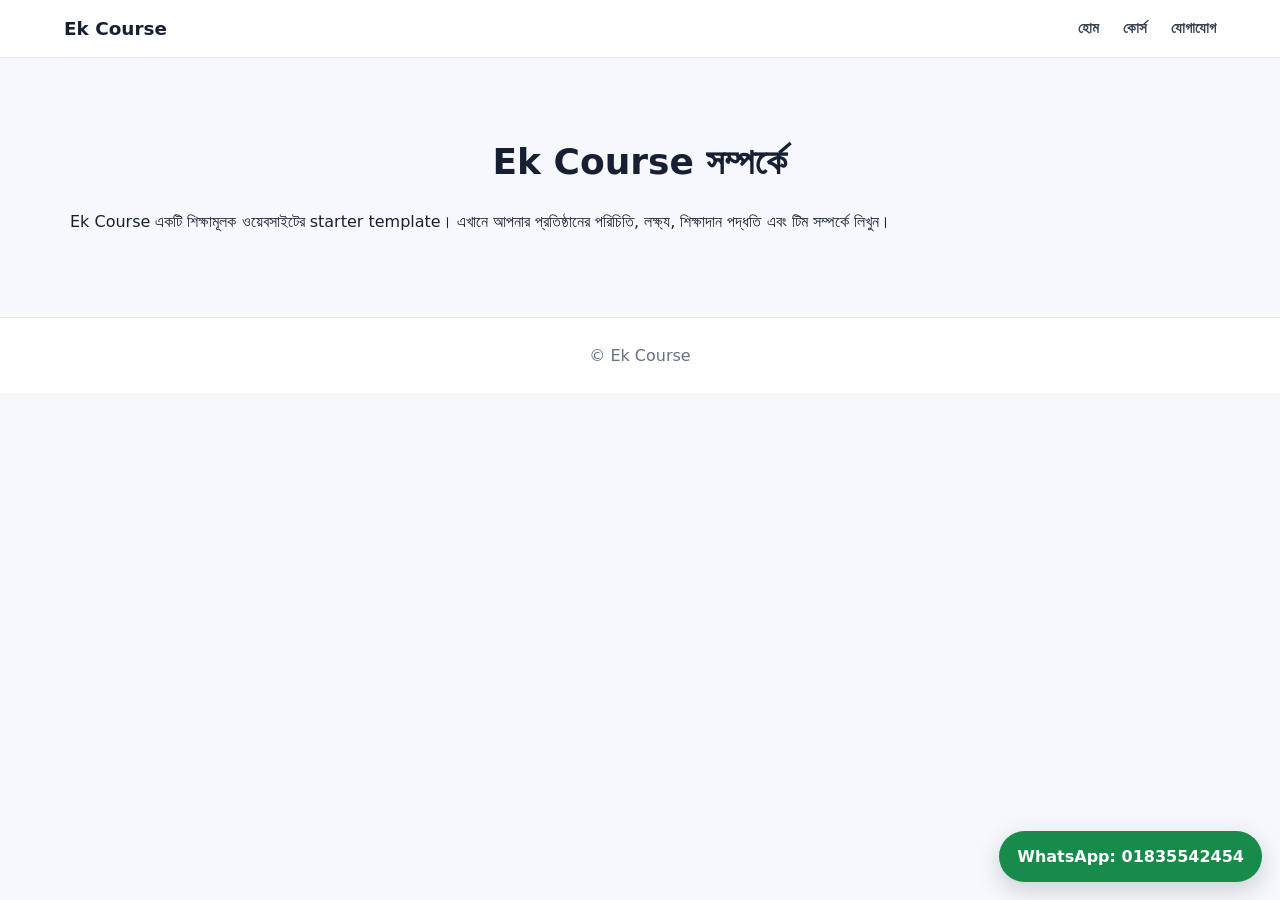
==== about/index.html @ bbfe0ce3 "Rename website branding to Ek Course" ====
<!doctype html><html lang="bn"><head><meta charset="utf-8"><meta name="viewport" content="width=device-width,initial-scale=1"><title>আমাদের সম্পর্কে | Ek Course</title><link rel="stylesheet" href="../assets/style.css"></head><body><header class="site-header"><a class="brand" href="../">Ek Course</a><nav><a href="../">হোম</a><a href="../courses/">কোর্স</a><a href="../contact/">যোগাযোগ</a></nav></header><main class="section"><h2>Ek Course সম্পর্কে</h2><article><p>Ek Course একটি শিক্ষামূলক ওয়েবসাইটের starter template। এখানে আপনার প্রতিষ্ঠানের পরিচিতি, লক্ষ্য, শিক্ষাদান পদ্ধতি এবং টিম সম্পর্কে লিখুন।</p></article></main><footer>© Ek Course</footer><a class="whatsapp-float" href="https://wa.me/8801835542454" target="_blank" rel="noopener noreferrer" aria-label="WhatsApp-এ যোগাযোগ করুন">WhatsApp: 01835542454</a></body></html>
---- assets/style.css ----
:root{--bg:#f7f8fc;--ink:#172033;--muted:#667085;--brand:#5945d6;--brand-dark:#4332b4;--line:#e7e9f1;--green:#168b4a;--shadow:0 12px 34px rgba(30,35,80,.07)}
*{box-sizing:border-box}html{scroll-behavior:smooth}body{margin:0;background:var(--bg);color:var(--ink);font-family:system-ui,-apple-system,"Noto Sans Bengali",sans-serif;line-height:1.7}
.site-header{position:sticky;top:0;z-index:50;display:flex;align-items:center;justify-content:space-between;gap:20px;padding:13px max(5vw,20px);background:rgba(255,255,255,.94);backdrop-filter:blur(12px);border-bottom:1px solid var(--line)}
.brand{display:flex;align-items:center;gap:10px;color:var(--ink);font-weight:850;font-size:1.15rem;text-decoration:none;white-space:nowrap}.brand img{object-fit:contain;border-radius:10px}
.site-header nav{display:flex;gap:clamp(12px,2vw,24px);flex-wrap:wrap}.site-header nav a{color:#384152;text-decoration:none;font-size:.93rem;font-weight:650}.site-header nav a:hover{color:var(--brand)}
.hero{position:relative;overflow:hidden;padding:clamp(68px,9vw,112px) 20px 78px;text-align:center;background:radial-gradient(ellipse at 50% 0%,#e7e2ff 0,rgba(231,226,255,.45) 38%,transparent 72%),linear-gradient(180deg,#fff 0%,#f7f8fc 100%)}
.hero:before,.hero:after{content:"";position:absolute;width:210px;height:210px;border-radius:50%;filter:blur(2px);pointer-events:none}.hero:before{background:#d8d0ff66;left:-115px;top:55px}.hero:after{background:#c8f2df55;right:-110px;bottom:0}
.eyebrow,.section-kicker{display:inline-block;color:var(--brand);font-size:.76rem;font-weight:850;letter-spacing:.13em}.hero h1{position:relative;font-size:clamp(2.35rem,6vw,4.5rem);line-height:1.2;margin:16px 0}.hero h1 span{color:var(--brand)}.hero>p{color:var(--muted);max-width:660px;margin:14px auto;font-size:1.04rem}
.actions{display:flex;justify-content:center;gap:12px;flex-wrap:wrap;margin-top:28px}.btn{display:inline-flex;align-items:center;justify-content:center;gap:8px;padding:11px 21px;border:1px solid var(--line);border-radius:12px;color:var(--ink);background:#fff;text-decoration:none;font-weight:750;transition:.2s}.btn:hover{transform:translateY(-2px);box-shadow:var(--shadow)}.btn.primary{background:var(--brand);color:#fff;border-color:var(--brand)}.btn.primary:hover{background:var(--brand-dark)}
.hero-note{display:flex;justify-content:center;gap:22px;flex-wrap:wrap;margin-top:28px;color:#536071;font-size:.88rem;font-weight:650}.hero-note span: first-letter{color:var(--green)}
.section{max-width:1180px;margin:0 auto;padding:65px 20px}.section h2{text-align:center;font-size:clamp(1.55rem,3vw,2.25rem);margin:8px 0}.home-courses{text-align:center}.section-lead{color:var(--muted);margin:0 auto 28px}.cards{display:grid;grid-template-columns:repeat(3,minmax(0,1fr));gap:18px;margin-top:30px;text-align:left}.cards article{background:#fff;padding:25px;border:1px solid var(--line);border-radius:18px;box-shadow:var(--shadow);transition:transform .2s,box-shadow .2s}.cards article:hover{transform:translateY(-4px);box-shadow:0 18px 42px rgba(30,35,80,.11)}.cards article h3{margin:12px 0 6px}.cards article p{color:var(--muted)}.cards article a{color:var(--brand);font-weight:750;text-decoration:none}.feature-icon{width:48px;height:48px;display:grid;place-items:center;background:#f0edff;border-radius:14px;font-size:1.4rem}
footer{text-align:center;padding:24px;color:var(--muted);border-top:1px solid var(--line);background:#fff}
.whatsapp-float{position:fixed;right:18px;bottom:18px;z-index:1000;display:inline-flex;align-items:center;gap:8px;padding:12px 18px;border-radius:999px;background:var(--green);color:#fff!important;font-weight:800;text-decoration:none;box-shadow:0 8px 24px #17203330}.whatsapp-float:hover{filter:brightness(.94)}
@media(max-width:720px){.site-header{align-items:flex-start;flex-direction:column;padding:12px 18px}.site-header nav{gap:9px 17px}.hero{padding:62px 18px}.cards{grid-template-columns:1fr}.section{padding:48px 18px}.hero-note{gap:10px 17px}}
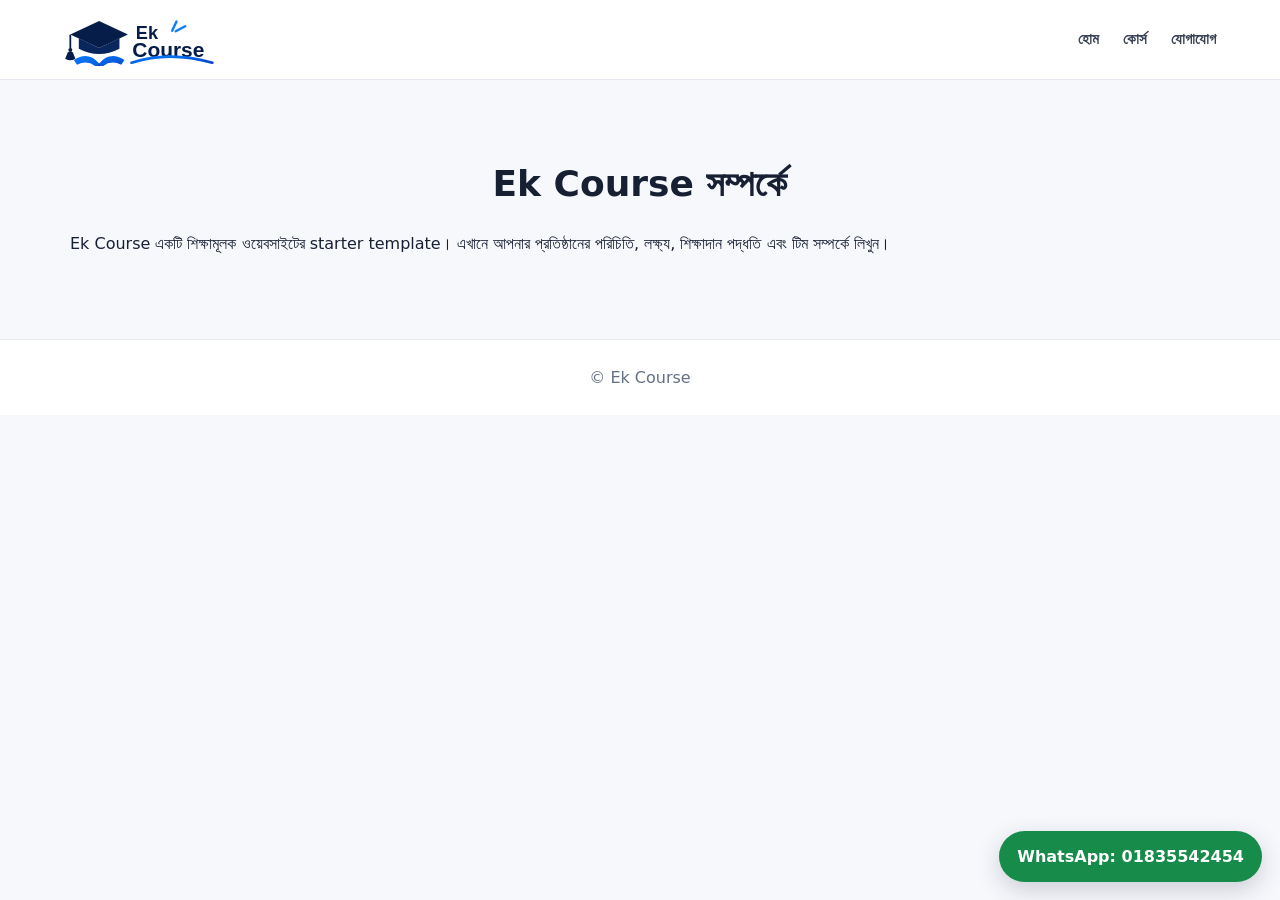
==== commit af573022: "Apply clean logo consistently across site pages" ====
--- a/about/index.html
+++ b/about/index.html
@@ -1 +1 @@
-<!doctype html><html lang="bn"><head><meta charset="utf-8"><meta name="viewport" content="width=device-width,initial-scale=1"><title>আমাদের সম্পর্কে | Ek Course</title><link rel="stylesheet" href="../assets/style.css"></head><body><header class="site-header"><a class="brand" href="../">Ek Course</a><nav><a href="../">হোম</a><a href="../courses/">কোর্স</a><a href="../contact/">যোগাযোগ</a></nav></header><main class="section"><h2>Ek Course সম্পর্কে</h2><article><p>Ek Course একটি শিক্ষামূলক ওয়েবসাইটের starter template। এখানে আপনার প্রতিষ্ঠানের পরিচিতি, লক্ষ্য, শিক্ষাদান পদ্ধতি এবং টিম সম্পর্কে লিখুন।</p></article></main><footer>© Ek Course</footer><a class="whatsapp-float" href="https://wa.me/8801835542454" target="_blank" rel="noopener noreferrer" aria-label="WhatsApp-এ যোগাযোগ করুন">WhatsApp: 01835542454</a></body></html>+<!doctype html><html lang="bn"><head><meta charset="utf-8"><meta name="viewport" content="width=device-width,initial-scale=1"><title>আমাদের সম্পর্কে | Ek Course</title><link rel="stylesheet" href="../assets/style.css"><link rel="icon" type="image/svg+xml" href="../icon.svg"></head><body><header class="site-header"><a class="brand" href="../"><img src="../logo.svg" alt="Ek Course" width="150" height="54"></a><nav><a href="../">হোম</a><a href="../courses/">কোর্স</a><a href="../contact/">যোগাযোগ</a></nav></header><main class="section"><h2>Ek Course সম্পর্কে</h2><article><p>Ek Course একটি শিক্ষামূলক ওয়েবসাইটের starter template। এখানে আপনার প্রতিষ্ঠানের পরিচিতি, লক্ষ্য, শিক্ষাদান পদ্ধতি এবং টিম সম্পর্কে লিখুন।</p></article></main><footer>© Ek Course</footer><a class="whatsapp-float" href="https://wa.me/8801835542454" target="_blank" rel="noopener noreferrer" aria-label="WhatsApp-এ যোগাযোগ করুন">WhatsApp: 01835542454</a></body></html>
--- a/assets/style.css
+++ b/assets/style.css
@@ -1,7 +1,7 @@
 :root{--bg:#f7f8fc;--ink:#172033;--muted:#667085;--brand:#5945d6;--brand-dark:#4332b4;--line:#e7e9f1;--green:#168b4a;--shadow:0 12px 34px rgba(30,35,80,.07)}
 *{box-sizing:border-box}html{scroll-behavior:smooth}body{margin:0;background:var(--bg);color:var(--ink);font-family:system-ui,-apple-system,"Noto Sans Bengali",sans-serif;line-height:1.7}
 .site-header{position:sticky;top:0;z-index:50;display:flex;align-items:center;justify-content:space-between;gap:20px;padding:13px max(5vw,20px);background:rgba(255,255,255,.94);backdrop-filter:blur(12px);border-bottom:1px solid var(--line)}
-.brand{display:flex;align-items:center;gap:10px;color:var(--ink);font-weight:850;font-size:1.15rem;text-decoration:none;white-space:nowrap}.brand img{object-fit:contain;border-radius:10px}
+.brand{display:flex;align-items:center;gap:10px;color:var(--ink);font-weight:850;font-size:1.15rem;text-decoration:none;white-space:nowrap}.brand img{width:150px;height:auto;max-height:62px;object-fit:contain;display:block;border-radius:0}
 .site-header nav{display:flex;gap:clamp(12px,2vw,24px);flex-wrap:wrap}.site-header nav a{color:#384152;text-decoration:none;font-size:.93rem;font-weight:650}.site-header nav a:hover{color:var(--brand)}
 .hero{position:relative;overflow:hidden;padding:clamp(68px,9vw,112px) 20px 78px;text-align:center;background:radial-gradient(ellipse at 50% 0%,#e7e2ff 0,rgba(231,226,255,.45) 38%,transparent 72%),linear-gradient(180deg,#fff 0%,#f7f8fc 100%)}
 .hero:before,.hero:after{content:"";position:absolute;width:210px;height:210px;border-radius:50%;filter:blur(2px);pointer-events:none}.hero:before{background:#d8d0ff66;left:-115px;top:55px}.hero:after{background:#c8f2df55;right:-110px;bottom:0}
@@ -12,3 +12,23 @@
 footer{text-align:center;padding:24px;color:var(--muted);border-top:1px solid var(--line);background:#fff}
 .whatsapp-float{position:fixed;right:18px;bottom:18px;z-index:1000;display:inline-flex;align-items:center;gap:8px;padding:12px 18px;border-radius:999px;background:var(--green);color:#fff!important;font-weight:800;text-decoration:none;box-shadow:0 8px 24px #17203330}.whatsapp-float:hover{filter:brightness(.94)}
 @media(max-width:720px){.site-header{align-items:flex-start;flex-direction:column;padding:12px 18px}.site-header nav{gap:9px 17px}.hero{padding:62px 18px}.cards{grid-template-columns:1fr}.section{padding:48px 18px}.hero-note{gap:10px 17px}}
+
+/* Homepage featured course advertisement */
+.home-featured{max-width:1240px;padding-top:54px;padding-bottom:54px}
+.featured-ad{display:grid;grid-template-columns:minmax(0,1.05fr) minmax(0,1fr);overflow:hidden;background:#fff;border:1px solid #e6e3f3;border-radius:26px;box-shadow:0 18px 48px rgba(31,35,80,.1);animation:homeReveal .65s both}
+.featured-ad>img{width:100%;height:100%;min-height:350px;object-fit:cover;background:#eee}
+.featured-ad-content{padding:clamp(22px,4vw,42px);display:flex;flex-direction:column;justify-content:center;min-width:0}
+.featured-tags{display:flex;gap:8px;flex-wrap:wrap;margin-bottom:15px}
+.featured-tags span{padding:5px 11px;border-radius:30px;background:#f1efff;color:#4e3db2;font-size:.78rem;font-weight:800}
+.featured-tags span:first-child{background:#fff0d4;color:#985400}
+.featured-ad-content h2{text-align:left;font-size:clamp(1.45rem,3vw,2.25rem);line-height:1.3;margin:10px 0 14px}
+.featured-ad-content>p{color:var(--muted);margin:7px 0;line-height:1.8}
+.featured-course-detail{display:grid;grid-template-columns:1fr 1fr;gap:9px;margin:16px 0;color:#384152;font-size:.9rem}
+.featured-course-detail span{padding:9px 11px;background:#f7f7fc;border:1px solid #ececf4;border-radius:10px}
+.featured-bottom{display:flex;align-items:center;justify-content:space-between;gap:15px;flex-wrap:wrap;margin-top:13px;padding-top:17px;border-top:1px solid var(--line)}
+.featured-price{display:flex;flex-direction:column}.featured-price small{color:var(--muted);font-weight:650}.featured-price strong{font-size:2rem;line-height:1.2;color:var(--brand);font-weight:900}
+.featured-bottom .btn{min-height:48px}
+@keyframes homeReveal{from{opacity:0;transform:translateY(18px)}to{opacity:1;transform:translateY(0)}}
+@media(max-width:760px){.site-header{flex-direction:row;align-items:center;padding:10px 15px}.site-header nav{gap:12px}.site-header nav a{font-size:.86rem}.home-featured{padding:35px 14px}.featured-ad{grid-template-columns:1fr;border-radius:19px}.featured-ad>img{min-height:0;aspect-ratio:16/9}.featured-ad-content{padding:20px}.featured-course-detail{grid-template-columns:1fr 1fr}.featured-bottom{align-items:stretch}.featured-bottom .btn{width:100%}.featured-price strong{font-size:1.8rem}.hero{padding:54px 16px}.hero h1{font-size:clamp(2rem,9vw,3rem)}.actions .btn{width:100%;max-width:340px}}
+@media(max-width:420px){.site-header{gap:8px}.brand{font-size:1rem}.brand img{width:150px;height:auto;max-height:62px;object-fit:contain;display:block;border-radius:0}.site-header nav{gap:8px}.site-header nav a{font-size:.8rem}.featured-course-detail{grid-template-columns:1fr}.featured-tags span{font-size:.72rem}.featured-ad-content{padding:16px}}
+@media(prefers-reduced-motion:reduce){.featured-ad{animation:none}}
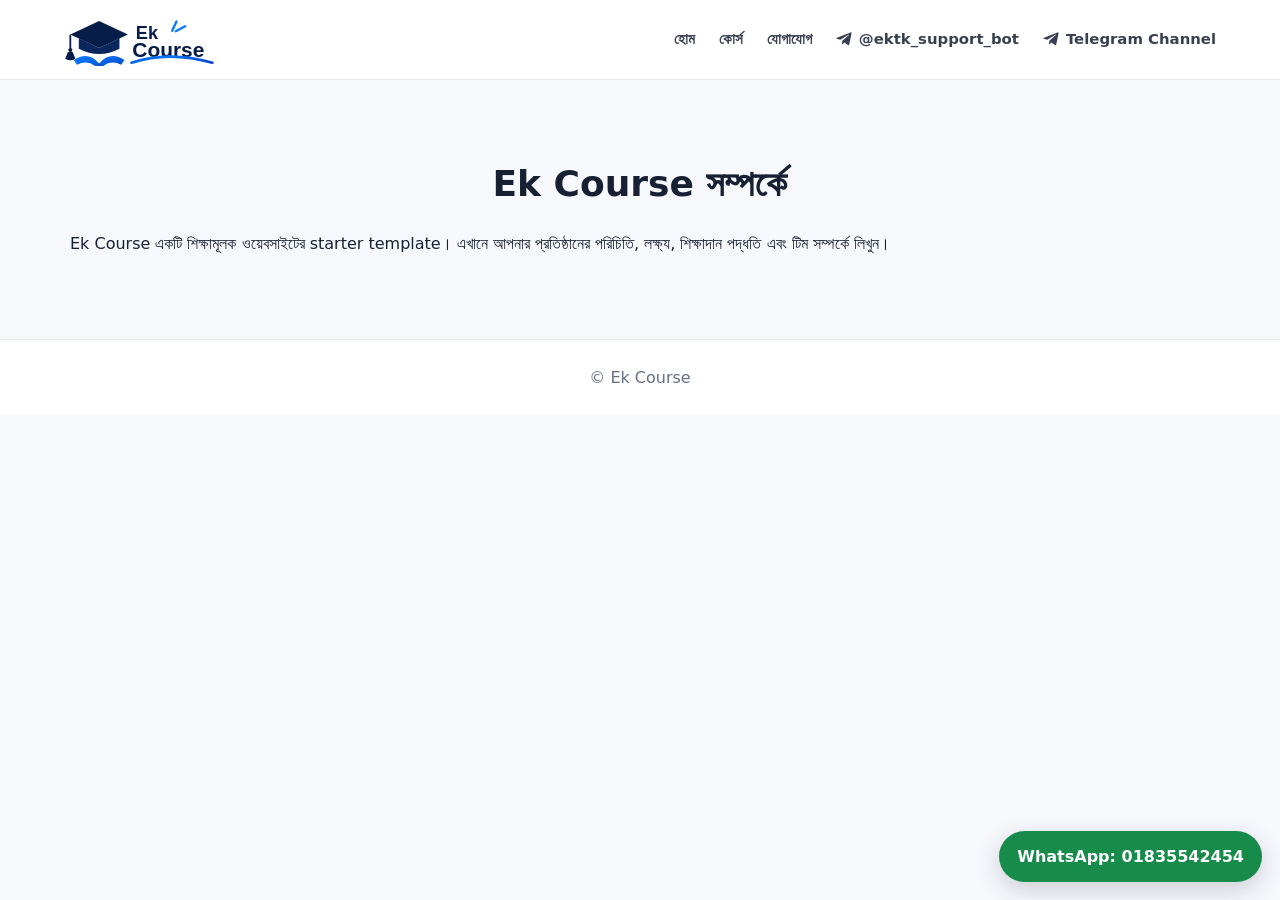
==== commit 7ed6422a: "Pin HSC science combo first and add Telegram support links" ====
--- a/about/index.html
+++ b/about/index.html
@@ -1 +1 @@
-<!doctype html><html lang="bn"><head><meta charset="utf-8"><meta name="viewport" content="width=device-width,initial-scale=1"><title>আমাদের সম্পর্কে | Ek Course</title><link rel="stylesheet" href="../assets/style.css"><link rel="icon" type="image/svg+xml" href="../icon.svg"></head><body><header class="site-header"><a class="brand" href="../"><img src="../logo.svg" alt="Ek Course" width="150" height="54"></a><nav><a href="../">হোম</a><a href="../courses/">কোর্স</a><a href="../contact/">যোগাযোগ</a></nav></header><main class="section"><h2>Ek Course সম্পর্কে</h2><article><p>Ek Course একটি শিক্ষামূলক ওয়েবসাইটের starter template। এখানে আপনার প্রতিষ্ঠানের পরিচিতি, লক্ষ্য, শিক্ষাদান পদ্ধতি এবং টিম সম্পর্কে লিখুন।</p></article></main><footer>© Ek Course</footer><a class="whatsapp-float" href="https://wa.me/8801835542454" target="_blank" rel="noopener noreferrer" aria-label="WhatsApp-এ যোগাযোগ করুন">WhatsApp: 01835542454</a></body></html>+<!doctype html><html lang="bn"><head><meta charset="utf-8"><meta name="viewport" content="width=device-width,initial-scale=1"><title>আমাদের সম্পর্কে | Ek Course</title><link rel="stylesheet" href="../assets/style.css"><link rel="icon" type="image/svg+xml" href="../icon.svg"></head><body><header class="site-header"><a class="brand" href="../"><img src="../logo.svg" alt="Ek Course" width="150" height="54"></a><nav><a href="../">হোম</a><a href="../courses/">কোর্স</a><a href="../contact/">যোগাযোগ</a><a href="https://t.me/ektk_support_bot" target="_blank" rel="noopener noreferrer" style="display:inline-flex;align-items:center;gap:6px"><svg xmlns="http://www.w3.org/2000/svg" width="17" height="17" viewBox="0 0 24 24" fill="currentColor" aria-hidden="true"><path d="M21.8 4.2 18.7 19c-.2 1.1-.9 1.4-1.8.9l-5-3.7-2.4 2.3c-.3.3-.5.5-1 .5l.4-5.1 9.3-8.4c.4-.4-.1-.6-.6-.2L6.1 12.5 1.2 11c-1.1-.3-1.1-1 .2-1.5L20.5 2c.9-.3 1.7.2 1.3 2.2Z"/></svg>@ektk_support_bot</a><a href="https://t.me/EkPathshala" target="_blank" rel="noopener noreferrer" style="display:inline-flex;align-items:center;gap:6px"><svg xmlns="http://www.w3.org/2000/svg" width="17" height="17" viewBox="0 0 24 24" fill="currentColor" aria-hidden="true"><path d="M21.8 4.2 18.7 19c-.2 1.1-.9 1.4-1.8.9l-5-3.7-2.4 2.3c-.3.3-.5.5-1 .5l.4-5.1 9.3-8.4c.4-.4-.1-.6-.6-.2L6.1 12.5 1.2 11c-1.1-.3-1.1-1 .2-1.5L20.5 2c.9-.3 1.7.2 1.3 2.2Z"/></svg>Telegram Channel</a></nav></header><main class="section"><h2>Ek Course সম্পর্কে</h2><article><p>Ek Course একটি শিক্ষামূলক ওয়েবসাইটের starter template। এখানে আপনার প্রতিষ্ঠানের পরিচিতি, লক্ষ্য, শিক্ষাদান পদ্ধতি এবং টিম সম্পর্কে লিখুন।</p></article></main><footer>© Ek Course</footer><a class="whatsapp-float" href="https://wa.me/8801835542454" target="_blank" rel="noopener noreferrer" aria-label="WhatsApp-এ যোগাযোগ করুন">WhatsApp: 01835542454</a></body></html>
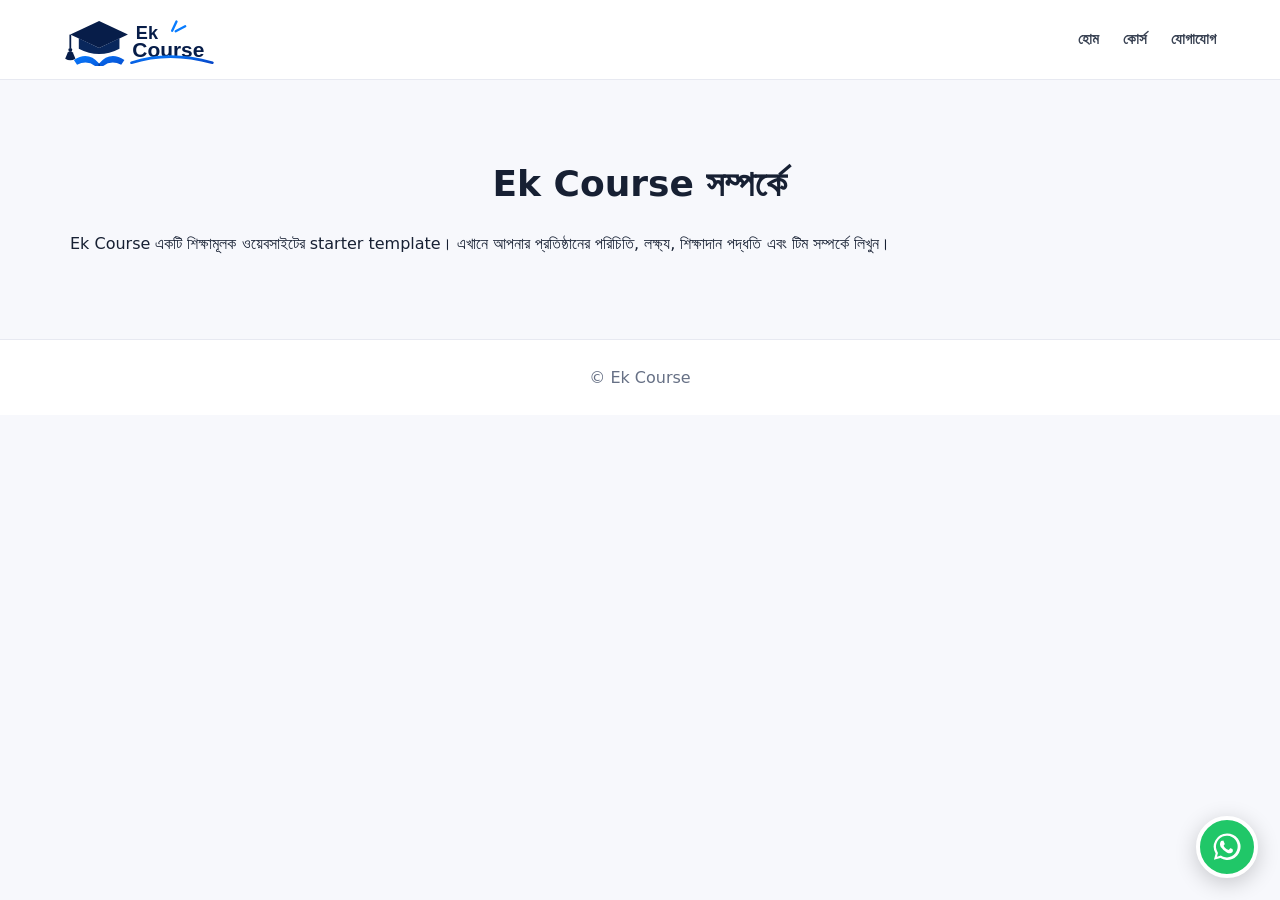
==== commit 67c2b9f5: "Replace Telegram links with floating WhatsApp support widget" ====
--- a/about/index.html
+++ b/about/index.html
@@ -1 +1 @@
-<!doctype html><html lang="bn"><head><meta charset="utf-8"><meta name="viewport" content="width=device-width,initial-scale=1"><title>আমাদের সম্পর্কে | Ek Course</title><link rel="stylesheet" href="../assets/style.css"><link rel="icon" type="image/svg+xml" href="../icon.svg"></head><body><header class="site-header"><a class="brand" href="../"><img src="../logo.svg" alt="Ek Course" width="150" height="54"></a><nav><a href="../">হোম</a><a href="../courses/">কোর্স</a><a href="../contact/">যোগাযোগ</a><a href="https://t.me/ektk_support_bot" target="_blank" rel="noopener noreferrer" style="display:inline-flex;align-items:center;gap:6px"><svg xmlns="http://www.w3.org/2000/svg" width="17" height="17" viewBox="0 0 24 24" fill="currentColor" aria-hidden="true"><path d="M21.8 4.2 18.7 19c-.2 1.1-.9 1.4-1.8.9l-5-3.7-2.4 2.3c-.3.3-.5.5-1 .5l.4-5.1 9.3-8.4c.4-.4-.1-.6-.6-.2L6.1 12.5 1.2 11c-1.1-.3-1.1-1 .2-1.5L20.5 2c.9-.3 1.7.2 1.3 2.2Z"/></svg>@ektk_support_bot</a><a href="https://t.me/EkPathshala" target="_blank" rel="noopener noreferrer" style="display:inline-flex;align-items:center;gap:6px"><svg xmlns="http://www.w3.org/2000/svg" width="17" height="17" viewBox="0 0 24 24" fill="currentColor" aria-hidden="true"><path d="M21.8 4.2 18.7 19c-.2 1.1-.9 1.4-1.8.9l-5-3.7-2.4 2.3c-.3.3-.5.5-1 .5l.4-5.1 9.3-8.4c.4-.4-.1-.6-.6-.2L6.1 12.5 1.2 11c-1.1-.3-1.1-1 .2-1.5L20.5 2c.9-.3 1.7.2 1.3 2.2Z"/></svg>Telegram Channel</a></nav></header><main class="section"><h2>Ek Course সম্পর্কে</h2><article><p>Ek Course একটি শিক্ষামূলক ওয়েবসাইটের starter template। এখানে আপনার প্রতিষ্ঠানের পরিচিতি, লক্ষ্য, শিক্ষাদান পদ্ধতি এবং টিম সম্পর্কে লিখুন।</p></article></main><footer>© Ek Course</footer><a class="whatsapp-float" href="https://wa.me/8801835542454" target="_blank" rel="noopener noreferrer" aria-label="WhatsApp-এ যোগাযোগ করুন">WhatsApp: 01835542454</a></body></html>+<!doctype html><html lang="bn"><head><meta charset="utf-8"><meta name="viewport" content="width=device-width,initial-scale=1"><title>আমাদের সম্পর্কে | Ek Course</title><link rel="stylesheet" href="../assets/style.css"><link rel="icon" type="image/svg+xml" href="../icon.svg"></head><body><header class="site-header"><a class="brand" href="../"><img src="../logo.svg" alt="Ek Course" width="150" height="54"></a><nav><a href="../">হোম</a><a href="../courses/">কোর্স</a><a href="../contact/">যোগাযোগ</a></nav></header><main class="section"><h2>Ek Course সম্পর্কে</h2><article><p>Ek Course একটি শিক্ষামূলক ওয়েবসাইটের starter template। এখানে আপনার প্রতিষ্ঠানের পরিচিতি, লক্ষ্য, শিক্ষাদান পদ্ধতি এবং টিম সম্পর্কে লিখুন।</p></article></main><footer>© Ek Course</footer><div class="support-widget" id="supportWidget"><div class="support-popover" id="supportPopover"><strong>সাহায্য লাগবে?</strong><span>কোর্স বা অর্ডার সম্পর্কে জানতে WhatsApp-এ মেসেজ করুন।</span><a href="https://wa.me/8801835542454" target="_blank" rel="noopener noreferrer" class="support-chat">WhatsApp-এ কথা বলুন</a></div><button class="support-toggle" type="button" aria-label="WhatsApp সাপোর্ট খুলুন" aria-expanded="false" onclick="const p=document.getElementById('supportPopover');const open=p.classList.toggle('is-open');this.setAttribute('aria-expanded',String(open))"><svg viewBox="0 0 32 32" aria-hidden="true"><path d="M16 3.2A12.5 12.5 0 0 0 5.3 22.1L3.7 28l6.1-1.6A12.5 12.5 0 1 0 16 3.2Zm0 22.6c-1.9 0-3.8-.5-5.4-1.5l-.4-.2-3.6 1 .9-3.5-.2-.4A10.2 10.2 0 1 1 16 25.8Zm5.6-7.6c-.3-.2-1.8-.9-2.1-1s-.5-.2-.7.2-.8 1-1 1.2-.4.2-.7.1a8.3 8.3 0 0 1-2.5-1.5 9.4 9.4 0 0 1-1.7-2.1c-.2-.3 0-.5.1-.6l.5-.6.3-.5c.1-.2 0-.4 0-.6s-.7-1.7-1-2.3c-.2-.6-.5-.5-.7-.5h-.6c-.2 0-.6.1-.9.4s-1.2 1.2-1.2 2.9 1.2 3.3 1.4 3.5a13 13 0 0 0 5 4.4c.7.3 1.2.5 1.6.6.7.2 1.3.2 1.8.1.6-.1 1.8-.7 2.1-1.4.3-.7.3-1.3.2-1.4s-.2-.2-.5-.4Z"/></svg></button></div></body></html>
--- a/assets/style.css
+++ b/assets/style.css
@@ -32,3 +32,16 @@
 @media(max-width:760px){.site-header{flex-direction:row;align-items:center;padding:10px 15px}.site-header nav{gap:12px}.site-header nav a{font-size:.86rem}.home-featured{padding:35px 14px}.featured-ad{grid-template-columns:1fr;border-radius:19px}.featured-ad>img{min-height:0;aspect-ratio:16/9}.featured-ad-content{padding:20px}.featured-course-detail{grid-template-columns:1fr 1fr}.featured-bottom{align-items:stretch}.featured-bottom .btn{width:100%}.featured-price strong{font-size:1.8rem}.hero{padding:54px 16px}.hero h1{font-size:clamp(2rem,9vw,3rem)}.actions .btn{width:100%;max-width:340px}}
 @media(max-width:420px){.site-header{gap:8px}.brand{font-size:1rem}.brand img{width:150px;height:auto;max-height:62px;object-fit:contain;display:block;border-radius:0}.site-header nav{gap:8px}.site-header nav a{font-size:.8rem}.featured-course-detail{grid-template-columns:1fr}.featured-tags span{font-size:.72rem}.featured-ad-content{padding:16px}}
 @media(prefers-reduced-motion:reduce){.featured-ad{animation:none}}
+
+/* Floating WhatsApp support */
+.support-widget{position:fixed;right:22px;bottom:22px;z-index:9999;font-family:inherit}
+.support-toggle{width:62px;height:62px;border:4px solid #fff;border-radius:50%;background:#20c768;box-shadow:0 5px 22px #0003;display:grid;place-items:center;cursor:pointer;transition:transform .2s,box-shadow .2s}
+.support-toggle:hover{transform:scale(1.07);box-shadow:0 8px 28px #20c76866}
+.support-toggle svg{width:34px;height:34px;fill:#fff}
+.support-popover{position:absolute;right:0;bottom:76px;width:min(300px,calc(100vw - 36px));padding:18px;border:1px solid #e9eaf0;border-radius:18px;background:#fff;box-shadow:0 10px 35px #14213d24;display:flex;flex-direction:column;gap:9px;opacity:0;visibility:hidden;transform:translateY(9px);transition:opacity .2s,transform .2s,visibility .2s}
+.support-popover.is-open{opacity:1;visibility:visible;transform:translateY(0)}
+.support-popover strong{font-size:1rem;color:#14213d}
+.support-popover span{font-size:.86rem;line-height:1.55;color:#657084}
+.support-chat{display:flex;align-items:center;justify-content:center;padding:11px 14px;border-radius:11px;background:#20c768;color:#fff;text-decoration:none;font-weight:800}
+.support-chat:hover{background:#16ad57;color:#fff}
+@media(max-width:600px){.support-widget{right:15px;bottom:16px}.support-toggle{width:56px;height:56px}.support-toggle svg{width:30px;height:30px}}
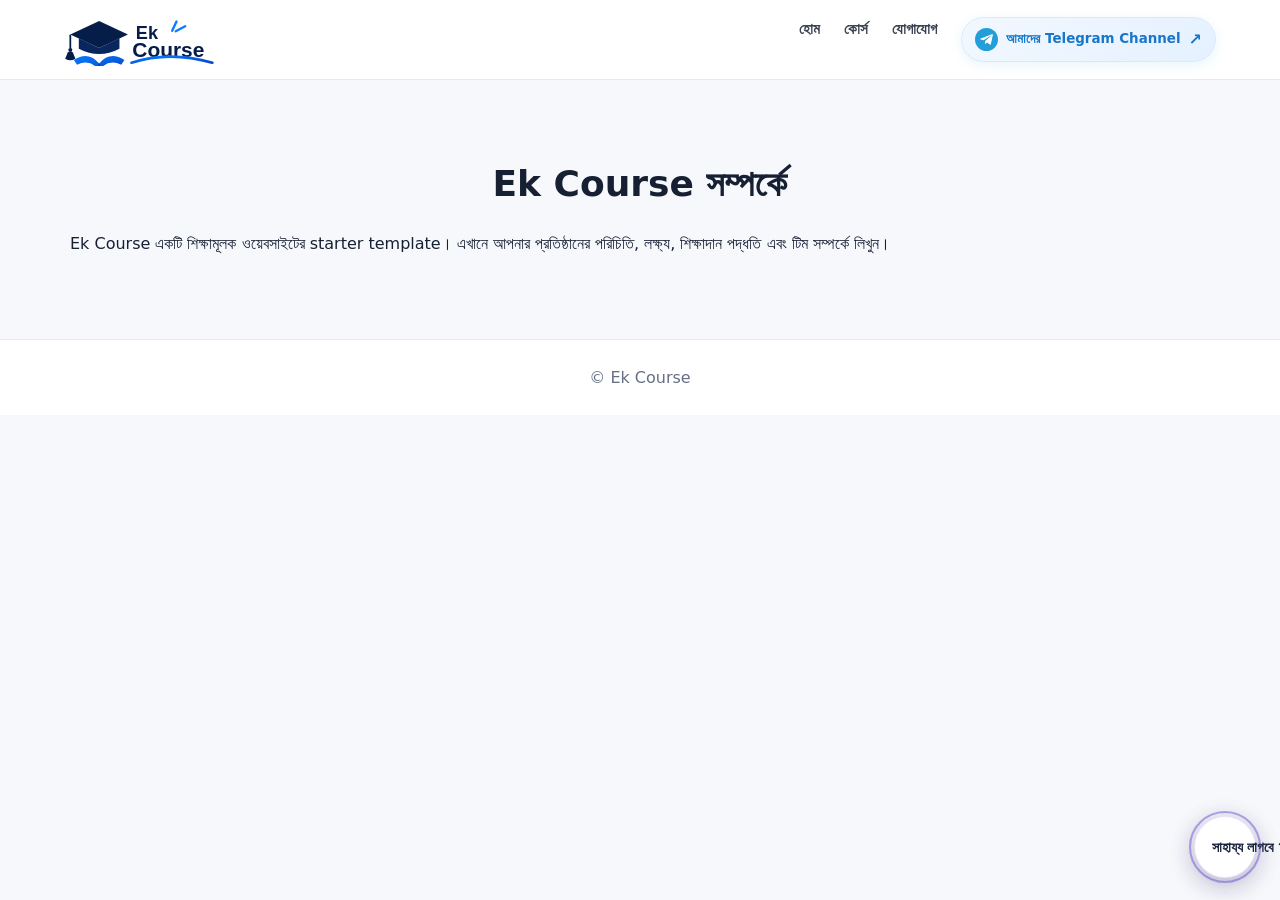
==== commit b4c57f8d: "Add animated WhatsApp and Telegram support menu" ====
--- a/about/index.html
+++ b/about/index.html
@@ -1 +1,17 @@
-<!doctype html><html lang="bn"><head><meta charset="utf-8"><meta name="viewport" content="width=device-width,initial-scale=1"><title>আমাদের সম্পর্কে | Ek Course</title><link rel="stylesheet" href="../assets/style.css"><link rel="icon" type="image/svg+xml" href="../icon.svg"></head><body><header class="site-header"><a class="brand" href="../"><img src="../logo.svg" alt="Ek Course" width="150" height="54"></a><nav><a href="../">হোম</a><a href="../courses/">কোর্স</a><a href="../contact/">যোগাযোগ</a></nav></header><main class="section"><h2>Ek Course সম্পর্কে</h2><article><p>Ek Course একটি শিক্ষামূলক ওয়েবসাইটের starter template। এখানে আপনার প্রতিষ্ঠানের পরিচিতি, লক্ষ্য, শিক্ষাদান পদ্ধতি এবং টিম সম্পর্কে লিখুন।</p></article></main><footer>© Ek Course</footer><div class="support-widget" id="supportWidget"><div class="support-popover" id="supportPopover"><strong>সাহায্য লাগবে?</strong><span>কোর্স বা অর্ডার সম্পর্কে জানতে WhatsApp-এ মেসেজ করুন।</span><a href="https://wa.me/8801835542454" target="_blank" rel="noopener noreferrer" class="support-chat">WhatsApp-এ কথা বলুন</a></div><button class="support-toggle" type="button" aria-label="WhatsApp সাপোর্ট খুলুন" aria-expanded="false" onclick="const p=document.getElementById('supportPopover');const open=p.classList.toggle('is-open');this.setAttribute('aria-expanded',String(open))"><svg viewBox="0 0 32 32" aria-hidden="true"><path d="M16 3.2A12.5 12.5 0 0 0 5.3 22.1L3.7 28l6.1-1.6A12.5 12.5 0 1 0 16 3.2Zm0 22.6c-1.9 0-3.8-.5-5.4-1.5l-.4-.2-3.6 1 .9-3.5-.2-.4A10.2 10.2 0 1 1 16 25.8Zm5.6-7.6c-.3-.2-1.8-.9-2.1-1s-.5-.2-.7.2-.8 1-1 1.2-.4.2-.7.1a8.3 8.3 0 0 1-2.5-1.5 9.4 9.4 0 0 1-1.7-2.1c-.2-.3 0-.5.1-.6l.5-.6.3-.5c.1-.2 0-.4 0-.6s-.7-1.7-1-2.3c-.2-.6-.5-.5-.7-.5h-.6c-.2 0-.6.1-.9.4s-1.2 1.2-1.2 2.9 1.2 3.3 1.4 3.5a13 13 0 0 0 5 4.4c.7.3 1.2.5 1.6.6.7.2 1.3.2 1.8.1.6-.1 1.8-.7 2.1-1.4.3-.7.3-1.3.2-1.4s-.2-.2-.5-.4Z"/></svg></button></div></body></html>+<!doctype html><html lang="bn"><head><meta charset="utf-8"><meta name="viewport" content="width=device-width,initial-scale=1"><title>আমাদের সম্পর্কে | Ek Course</title><link rel="stylesheet" href="../assets/style.css"><link rel="icon" type="image/svg+xml" href="../icon.svg"></head><body><header class="site-header"><a class="brand" href="../"><img src="../logo.svg" alt="Ek Course" width="150" height="54"></a><nav><a href="../">হোম</a><a href="../courses/">কোর্স</a><a href="../contact/">যোগাযোগ</a><a class="channel-top-link" href="https://t.me/EkPathshala" target="_blank" rel="noopener noreferrer"><span class="channel-top-icon"><svg viewBox="0 0 24 24" aria-hidden="true"><path d="M21.8 4.2 18.7 19c-.2 1.1-.9 1.4-1.8.9l-5-3.7-2.4 2.3c-.3.3-.5.5-1 .5l.4-5.1 9.3-8.4c.4-.4-.1-.6-.6-.2L6.1 12.5 1.2 11c-1.1-.3-1.1-1 .2-1.5L20.5 2c.9-.3 1.7.2 1.3 2.2Z"/></svg></span><span>আমাদের Telegram Channel</span><span class="channel-top-arrow">↗</span></a></nav></header><main class="section"><h2>Ek Course সম্পর্কে</h2><article><p>Ek Course একটি শিক্ষামূলক ওয়েবসাইটের starter template। এখানে আপনার প্রতিষ্ঠানের পরিচিতি, লক্ষ্য, শিক্ষাদান পদ্ধতি এবং টিম সম্পর্কে লিখুন।</p></article></main><footer>© Ek Course</footer><div class="support-widget" id="supportWidget"><div class="support-popover" id="supportPopover"><strong>সাহায্য লাগবে?</strong><span>কোর্স বা অর্ডার সম্পর্কে জানতে WhatsApp-এ মেসেজ করুন।</span><a href="https://wa.me/8801835542454" target="_blank" rel="noopener noreferrer" class="support-chat">WhatsApp-এ কথা বলুন</a></div><button class="support-toggle" type="button" aria-label="WhatsApp সাপোর্ট খুলুন" aria-expanded="false" onclick="const p=document.getElementById('supportPopover');const open=p.classList.toggle('is-open');this.setAttribute('aria-expanded',String(open))"><svg viewBox="0 0 32 32" aria-hidden="true"><path d="M16 3.2A12.5 12.5 0 0 0 5.3 22.1L3.7 28l6.1-1.6A12.5 12.5 0 1 0 16 3.2Zm0 22.6c-1.9 0-3.8-.5-5.4-1.5l-.4-.2-3.6 1 .9-3.5-.2-.4A10.2 10.2 0 1 1 16 25.8Zm5.6-7.6c-.3-.2-1.8-.9-2.1-1s-.5-.2-.7.2-.8 1-1 1.2-.4.2-.7.1a8.3 8.3 0 0 1-2.5-1.5 9.4 9.4 0 0 1-1.7-2.1c-.2-.3 0-.5.1-.6l.5-.6.3-.5c.1-.2 0-.4 0-.6s-.7-1.7-1-2.3c-.2-.6-.5-.5-.7-.5h-.6c-.2 0-.6.1-.9.4s-1.2 1.2-1.2 2.9 1.2 3.3 1.4 3.5a13 13 0 0 0 5 4.4c.7.3 1.2.5 1.6.6.7.2 1.3.2 1.8.1.6-.1 1.8-.7 2.1-1.4.3-.7.3-1.3.2-1.4s-.2-.2-.5-.4Z"/></svg></button></div><div class="support-widget" id="supportWidget">
+  <div class="support-popover" id="supportPopover" aria-hidden="true">
+    <div class="support-panel-head"><span class="support-head-icon">✦</span><strong>সাহায্য লাগবে?</strong><small>আমাদের সাথে যোগাযোগ করুন</small></div>
+    <a class="support-option whatsapp-option" href="https://wa.me/8801835542454" target="_blank" rel="noopener noreferrer">
+      <span class="support-option-icon"><svg viewBox="0 0 32 32" aria-hidden="true"><path d="M16 3.2A12.5 12.5 0 0 0 5.3 22.1L3.7 28l6.1-1.6A12.5 12.5 0 1 0 16 3.2Zm0 22.6c-1.9 0-3.8-.5-5.4-1.5l-.4-.2-3.6 1 .9-3.5-.2-.4A10.2 10.2 0 1 1 16 25.8Zm5.6-7.6c-.3-.2-1.8-.9-2.1-1s-.5-.2-.7.2-.8 1-1 1.2-.4.2-.7.1a8.3 8.3 0 0 1-2.5-1.5 9.4 9.4 0 0 1-1.7-2.1c-.2-.3 0-.5.1-.6l.5-.6.3-.5c.1-.2 0-.4 0-.6s-.7-1.7-1-2.3c-.2-.6-.5-.5-.7-.5h-.6c-.2 0-.6.1-.9.4s-1.2 1.2-1.2 2.9 1.2 3.3 1.4 3.5a13 13 0 0 0 5 4.4c.7.3 1.2.5 1.6.6.7.2 1.3.2 1.8.1.6-.1 1.8-.7 2.1-1.4.3-.7.3-1.3.2-1.4s-.2-.2-.5-.4Z"/></svg></span>
+      <span><b>WhatsApp</b><small>সরাসরি মেসেজ করুন</small></span><span class="support-arrow">›</span>
+    </a>
+    <a class="support-option telegram-option" href="https://t.me/ektk_support_bot" target="_blank" rel="noopener noreferrer">
+      <span class="support-option-icon"><svg viewBox="0 0 24 24" aria-hidden="true"><path d="M21.8 4.2 18.7 19c-.2 1.1-.9 1.4-1.8.9l-5-3.7-2.4 2.3c-.3.3-.5.5-1 .5l.4-5.1 9.3-8.4c.4-.4-.1-.6-.6-.2L6.1 12.5 1.2 11c-1.1-.3-1.1-1 .2-1.5L20.5 2c.9-.3 1.7.2 1.3 2.2Z"/></svg></span>
+      <span><b>Telegram Support</b><small>সাপোর্ট বট-এ যোগাযোগ</small></span><span class="support-arrow">›</span>
+    </a>
+    <p class="support-footnote">Ek Course Support Team</p>
+  </div>
+  <button class="support-toggle" type="button" aria-label="সাপোর্ট অপশন খুলুন" aria-expanded="false" aria-controls="supportPopover" onclick="const p=document.getElementById('supportPopover');const open=p.classList.toggle('is-open');p.setAttribute('aria-hidden',String(!open));this.setAttribute('aria-expanded',String(open));this.classList.toggle('is-active',open)">
+    <span class="support-toggle-label">সাহায্য লাগবে ?</span><span class="support-toggle-icon"><svg viewBox="0 0 24 24" aria-hidden="true"><path d="M12 2a8 8 0 0 0-8 8v3a3 3 0 0 0 3 3h1v-6H6a6 6 0 0 1 12 0h-2v6h1a3 3 0 0 0 3-3v-3a8 8 0 0 0-8-8Zm-3 15h6a3 3 0 0 1-6 0Z"/></svg></span>
+  </button>
+</div></body></html>
--- a/assets/style.css
+++ b/assets/style.css
@@ -45,3 +45,35 @@
 .support-chat{display:flex;align-items:center;justify-content:center;padding:11px 14px;border-radius:11px;background:#20c768;color:#fff;text-decoration:none;font-weight:800}
 .support-chat:hover{background:#16ad57;color:#fff}
 @media(max-width:600px){.support-widget{right:15px;bottom:16px}.support-toggle{width:56px;height:56px}.support-toggle svg{width:30px;height:30px}}
+
+/* Telegram channel top-bar button */
+.site-header nav .channel-top-link{display:inline-flex;align-items:center;gap:8px;padding:8px 13px;border:1px solid #d8e9ff;border-radius:999px;background:linear-gradient(135deg,#f2f8ff,#e5f1ff);color:#1877c9;font-size:.84rem;font-weight:800;text-decoration:none;box-shadow:0 3px 12px rgba(34,158,217,.10);transition:transform .2s,box-shadow .2s,background .2s}
+.site-header nav .channel-top-link:hover{transform:translateY(-2px);background:#e2f1ff;box-shadow:0 6px 18px rgba(34,158,217,.2);color:#1268b5}
+.channel-top-icon{width:23px;height:23px;display:grid;place-items:center;border-radius:50%;background:#229ed9;color:#fff}.channel-top-icon svg{width:14px;height:14px;fill:currentColor}.channel-top-arrow{font-size:1rem}
+/* Animated floating support launcher and portrait 9:16 contact panel */
+.support-widget{position:fixed;right:24px;bottom:22px;z-index:9999;font-family:inherit}
+.support-toggle{position:relative;display:flex;align-items:center;gap:10px;padding:7px 8px 7px 17px;border:1px solid rgba(100,75,220,.14);border-radius:999px;background:#fff;color:#18233c;box-shadow:0 6px 26px rgba(35,27,83,.18);cursor:pointer;animation:supportFloat 3s ease-in-out infinite;transition:transform .2s,box-shadow .2s}
+.support-toggle:before{content:"";position:absolute;inset:-6px;border:2px solid rgba(104,75,220,.28);border-radius:999px;animation:supportPulse 2.2s ease-out infinite;pointer-events:none}
+.support-toggle-label{font-size:.9rem;font-weight:850;white-space:nowrap}
+.support-toggle-icon{width:48px;height:48px;display:grid;place-items:center;border-radius:50%;background:linear-gradient(145deg,#6c3bd1,#4c22a8);box-shadow:0 3px 12px rgba(83,43,180,.35)}
+.support-toggle-icon svg{width:27px;height:27px;fill:#fff}
+.support-toggle:hover{transform:translateY(-3px);box-shadow:0 10px 30px rgba(35,27,83,.24)}
+.support-toggle.is-active{animation:none}
+.support-popover{position:absolute;right:0;bottom:75px;width:min(270px,calc(100vw - 34px));aspect-ratio:9/16;max-height:min(480px,70vh);overflow:auto;padding:19px 16px 14px;border:1px solid #e9e7f6;border-radius:25px;background:linear-gradient(160deg,#fff 0%,#f8f6ff 100%);box-shadow:0 15px 45px rgba(34,24,83,.22);display:flex;flex-direction:column;justify-content:center;gap:15px;opacity:0;visibility:hidden;transform:translateY(14px) scale(.96);transform-origin:bottom right;transition:opacity .24s,transform .24s,visibility .24s}
+.support-popover.is-open{opacity:1;visibility:visible;transform:translateY(0) scale(1)}
+.support-panel-head{display:flex;flex-direction:column;align-items:center;text-align:center;gap:6px;margin-bottom:10px}
+.support-head-icon{width:46px;height:46px;display:grid;place-items:center;border-radius:15px;background:#eee8ff;color:#6039c3;font-size:1.6rem}
+.support-panel-head strong{font-size:1.12rem;color:#17213a}.support-panel-head small{font-size:.8rem;color:#768096}
+.support-option{display:flex;align-items:center;gap:11px;padding:13px 10px;border:1px solid #ececf3;border-radius:16px;background:#fff;color:#17213a;text-decoration:none;box-shadow:0 4px 14px rgba(25,31,65,.06);transition:transform .2s,border-color .2s}
+.support-option:hover{transform:translateY(-2px);border-color:#c9b9f3;color:#17213a}
+.support-option-icon{width:43px;height:43px;flex:0 0 43px;display:grid;place-items:center;border-radius:13px;color:#fff}
+.support-option-icon svg{width:25px;height:25px;fill:currentColor}
+.whatsapp-option .support-option-icon{background:#20c768}.telegram-option .support-option-icon{background:#229ed9}
+.support-option b{display:block;font-size:.88rem;font-weight:850}.support-option small{display:block;margin-top:2px;font-size:.72rem;color:#7b8498}
+.support-arrow{margin-left:auto;color:#9aa2b2;font-size:1.5rem}
+.support-footnote{text-align:center;color:#9299aa;font-size:.7rem;margin:2px 0 0}
+@keyframes supportPulse{0%{transform:scale(.96);opacity:.8}75%,100%{transform:scale(1.16);opacity:0}}
+@keyframes supportFloat{0%,100%{transform:translateY(0)}50%{transform:translateY(-4px)}}
+@media(max-width:760px){.site-header nav .channel-top-link{padding:6px 9px;gap:5px;font-size:.72rem}.channel-top-icon{width:20px;height:20px}.support-widget{right:16px;bottom:16px}.support-toggle{padding-left:13px}.support-toggle-icon{width:44px;height:44px}}
+@media(max-width:420px){.site-header nav .channel-top-link span:nth-child(2){max-width:88px;white-space:normal;line-height:1.15}.support-popover{width:min(250px,calc(100vw - 30px));max-height:68vh}}
+@media(prefers-reduced-motion:reduce){.support-toggle,.support-toggle:before{animation:none}}
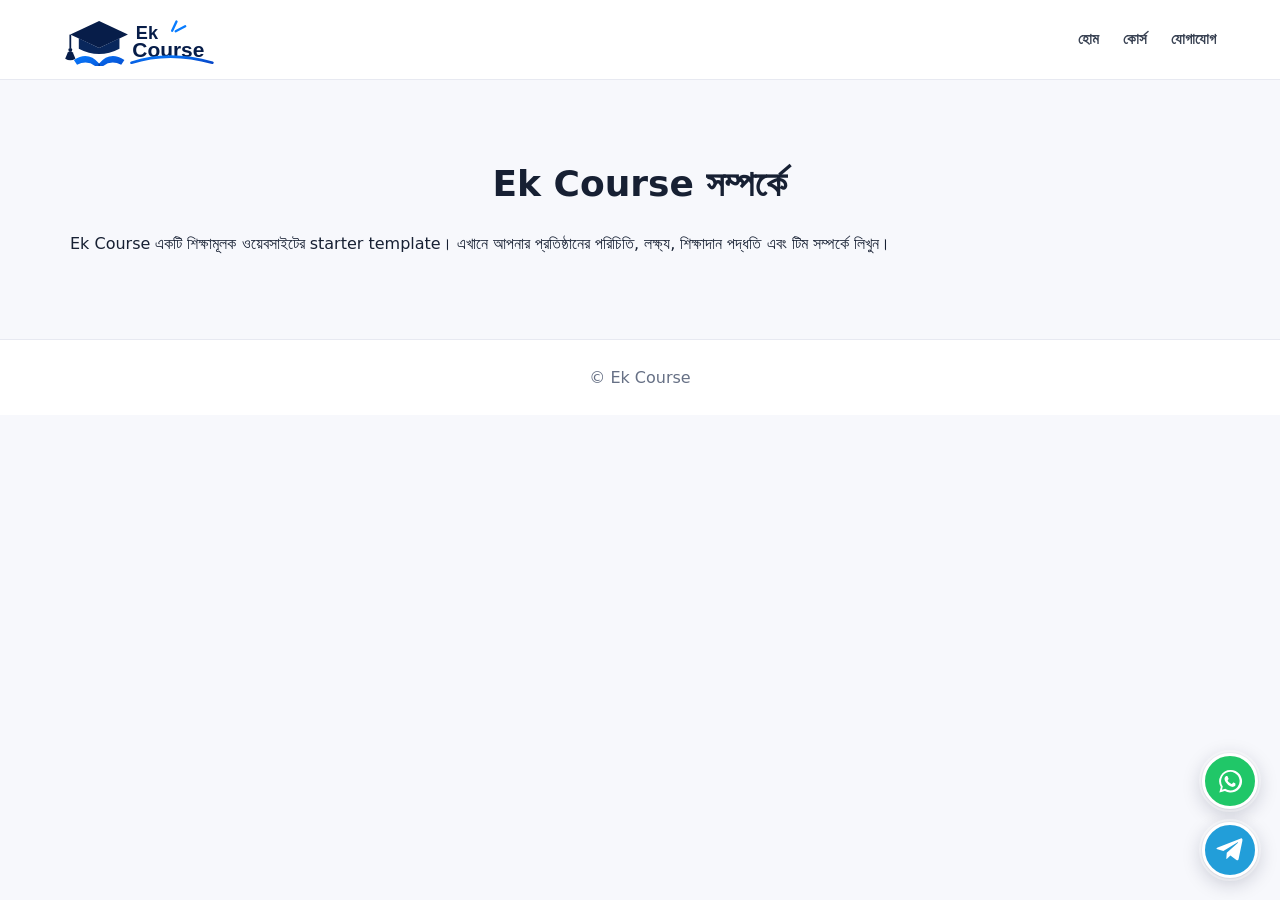
==== commit 640c5b47: "Use animated floating WhatsApp and Telegram support icons only" ====
--- a/about/index.html
+++ b/about/index.html
@@ -1,17 +1 @@
-<!doctype html><html lang="bn"><head><meta charset="utf-8"><meta name="viewport" content="width=device-width,initial-scale=1"><title>আমাদের সম্পর্কে | Ek Course</title><link rel="stylesheet" href="../assets/style.css"><link rel="icon" type="image/svg+xml" href="../icon.svg"></head><body><header class="site-header"><a class="brand" href="../"><img src="../logo.svg" alt="Ek Course" width="150" height="54"></a><nav><a href="../">হোম</a><a href="../courses/">কোর্স</a><a href="../contact/">যোগাযোগ</a><a class="channel-top-link" href="https://t.me/EkPathshala" target="_blank" rel="noopener noreferrer"><span class="channel-top-icon"><svg viewBox="0 0 24 24" aria-hidden="true"><path d="M21.8 4.2 18.7 19c-.2 1.1-.9 1.4-1.8.9l-5-3.7-2.4 2.3c-.3.3-.5.5-1 .5l.4-5.1 9.3-8.4c.4-.4-.1-.6-.6-.2L6.1 12.5 1.2 11c-1.1-.3-1.1-1 .2-1.5L20.5 2c.9-.3 1.7.2 1.3 2.2Z"/></svg></span><span>আমাদের Telegram Channel</span><span class="channel-top-arrow">↗</span></a></nav></header><main class="section"><h2>Ek Course সম্পর্কে</h2><article><p>Ek Course একটি শিক্ষামূলক ওয়েবসাইটের starter template। এখানে আপনার প্রতিষ্ঠানের পরিচিতি, লক্ষ্য, শিক্ষাদান পদ্ধতি এবং টিম সম্পর্কে লিখুন।</p></article></main><footer>© Ek Course</footer><div class="support-widget" id="supportWidget"><div class="support-popover" id="supportPopover"><strong>সাহায্য লাগবে?</strong><span>কোর্স বা অর্ডার সম্পর্কে জানতে WhatsApp-এ মেসেজ করুন।</span><a href="https://wa.me/8801835542454" target="_blank" rel="noopener noreferrer" class="support-chat">WhatsApp-এ কথা বলুন</a></div><button class="support-toggle" type="button" aria-label="WhatsApp সাপোর্ট খুলুন" aria-expanded="false" onclick="const p=document.getElementById('supportPopover');const open=p.classList.toggle('is-open');this.setAttribute('aria-expanded',String(open))"><svg viewBox="0 0 32 32" aria-hidden="true"><path d="M16 3.2A12.5 12.5 0 0 0 5.3 22.1L3.7 28l6.1-1.6A12.5 12.5 0 1 0 16 3.2Zm0 22.6c-1.9 0-3.8-.5-5.4-1.5l-.4-.2-3.6 1 .9-3.5-.2-.4A10.2 10.2 0 1 1 16 25.8Zm5.6-7.6c-.3-.2-1.8-.9-2.1-1s-.5-.2-.7.2-.8 1-1 1.2-.4.2-.7.1a8.3 8.3 0 0 1-2.5-1.5 9.4 9.4 0 0 1-1.7-2.1c-.2-.3 0-.5.1-.6l.5-.6.3-.5c.1-.2 0-.4 0-.6s-.7-1.7-1-2.3c-.2-.6-.5-.5-.7-.5h-.6c-.2 0-.6.1-.9.4s-1.2 1.2-1.2 2.9 1.2 3.3 1.4 3.5a13 13 0 0 0 5 4.4c.7.3 1.2.5 1.6.6.7.2 1.3.2 1.8.1.6-.1 1.8-.7 2.1-1.4.3-.7.3-1.3.2-1.4s-.2-.2-.5-.4Z"/></svg></button></div><div class="support-widget" id="supportWidget">
-  <div class="support-popover" id="supportPopover" aria-hidden="true">
-    <div class="support-panel-head"><span class="support-head-icon">✦</span><strong>সাহায্য লাগবে?</strong><small>আমাদের সাথে যোগাযোগ করুন</small></div>
-    <a class="support-option whatsapp-option" href="https://wa.me/8801835542454" target="_blank" rel="noopener noreferrer">
-      <span class="support-option-icon"><svg viewBox="0 0 32 32" aria-hidden="true"><path d="M16 3.2A12.5 12.5 0 0 0 5.3 22.1L3.7 28l6.1-1.6A12.5 12.5 0 1 0 16 3.2Zm0 22.6c-1.9 0-3.8-.5-5.4-1.5l-.4-.2-3.6 1 .9-3.5-.2-.4A10.2 10.2 0 1 1 16 25.8Zm5.6-7.6c-.3-.2-1.8-.9-2.1-1s-.5-.2-.7.2-.8 1-1 1.2-.4.2-.7.1a8.3 8.3 0 0 1-2.5-1.5 9.4 9.4 0 0 1-1.7-2.1c-.2-.3 0-.5.1-.6l.5-.6.3-.5c.1-.2 0-.4 0-.6s-.7-1.7-1-2.3c-.2-.6-.5-.5-.7-.5h-.6c-.2 0-.6.1-.9.4s-1.2 1.2-1.2 2.9 1.2 3.3 1.4 3.5a13 13 0 0 0 5 4.4c.7.3 1.2.5 1.6.6.7.2 1.3.2 1.8.1.6-.1 1.8-.7 2.1-1.4.3-.7.3-1.3.2-1.4s-.2-.2-.5-.4Z"/></svg></span>
-      <span><b>WhatsApp</b><small>সরাসরি মেসেজ করুন</small></span><span class="support-arrow">›</span>
-    </a>
-    <a class="support-option telegram-option" href="https://t.me/ektk_support_bot" target="_blank" rel="noopener noreferrer">
-      <span class="support-option-icon"><svg viewBox="0 0 24 24" aria-hidden="true"><path d="M21.8 4.2 18.7 19c-.2 1.1-.9 1.4-1.8.9l-5-3.7-2.4 2.3c-.3.3-.5.5-1 .5l.4-5.1 9.3-8.4c.4-.4-.1-.6-.6-.2L6.1 12.5 1.2 11c-1.1-.3-1.1-1 .2-1.5L20.5 2c.9-.3 1.7.2 1.3 2.2Z"/></svg></span>
-      <span><b>Telegram Support</b><small>সাপোর্ট বট-এ যোগাযোগ</small></span><span class="support-arrow">›</span>
-    </a>
-    <p class="support-footnote">Ek Course Support Team</p>
-  </div>
-  <button class="support-toggle" type="button" aria-label="সাপোর্ট অপশন খুলুন" aria-expanded="false" aria-controls="supportPopover" onclick="const p=document.getElementById('supportPopover');const open=p.classList.toggle('is-open');p.setAttribute('aria-hidden',String(!open));this.setAttribute('aria-expanded',String(open));this.classList.toggle('is-active',open)">
-    <span class="support-toggle-label">সাহায্য লাগবে ?</span><span class="support-toggle-icon"><svg viewBox="0 0 24 24" aria-hidden="true"><path d="M12 2a8 8 0 0 0-8 8v3a3 3 0 0 0 3 3h1v-6H6a6 6 0 0 1 12 0h-2v6h1a3 3 0 0 0 3-3v-3a8 8 0 0 0-8-8Zm-3 15h6a3 3 0 0 1-6 0Z"/></svg></span>
-  </button>
-</div></body></html>+<!doctype html><html lang="bn"><head><meta charset="utf-8"><meta name="viewport" content="width=device-width,initial-scale=1"><title>আমাদের সম্পর্কে | Ek Course</title><link rel="stylesheet" href="../assets/style.css"><link rel="icon" type="image/svg+xml" href="../icon.svg"></head><body><header class="site-header"><a class="brand" href="../"><img src="../logo.svg" alt="Ek Course" width="150" height="54"></a><nav><a href="../">হোম</a><a href="../courses/">কোর্স</a><a href="../contact/">যোগাযোগ</a></nav></header><main class="section"><h2>Ek Course সম্পর্কে</h2><article><p>Ek Course একটি শিক্ষামূলক ওয়েবসাইটের starter template। এখানে আপনার প্রতিষ্ঠানের পরিচিতি, লক্ষ্য, শিক্ষাদান পদ্ধতি এবং টিম সম্পর্কে লিখুন।</p></article></main><footer>© Ek Course</footer><div class="floating-contact"><a class="floating-contact-btn floating-whatsapp" href="https://wa.me/8801835542454" target="_blank" rel="noopener noreferrer" aria-label="WhatsApp Support" title="WhatsApp"><svg viewBox="0 0 32 32" aria-hidden="true"><path d="M16 3.2A12.5 12.5 0 0 0 5.3 22.1L3.7 28l6.1-1.6A12.5 12.5 0 1 0 16 3.2Zm0 22.6c-1.9 0-3.8-.5-5.4-1.5l-.4-.2-3.6 1 .9-3.5-.2-.4A10.2 10.2 0 1 1 16 25.8Zm5.6-7.6c-.3-.2-1.8-.9-2.1-1s-.5-.2-.7.2-.8 1-1 1.2-.4.2-.7.1a8.3 8.3 0 0 1-2.5-1.5 9.4 9.4 0 0 1-1.7-2.1c-.2-.3 0-.5.1-.6l.5-.6.3-.5c.1-.2 0-.4 0-.6s-.7-1.7-1-2.3c-.2-.6-.5-.5-.7-.5h-.6c-.2 0-.6.1-.9.4s-1.2 1.2-1.2 2.9 1.2 3.3 1.4 3.5a13 13 0 0 0 5 4.4c.7.3 1.2.5 1.6.6.7.2 1.3.2 1.8.1.6-.1 1.8-.7 2.1-1.4.3-.7.3-1.3.2-1.4s-.2-.2-.5-.4Z"/></svg></a><a class="floating-contact-btn floating-telegram" href="https://t.me/ektk_support_bot" target="_blank" rel="noopener noreferrer" aria-label="Telegram Support" title="Telegram"><svg viewBox="0 0 24 24" aria-hidden="true"><path d="M21.8 4.2 18.7 19c-.2 1.1-.9 1.4-1.8.9l-5-3.7-2.4 2.3c-.3.3-.5.5-1 .5l.4-5.1 9.3-8.4c.4-.4-.1-.6-.6-.2L6.1 12.5 1.2 11c-1.1-.3-1.1-1 .2-1.5L20.5 2c.9-.3 1.7.2 1.3 2.2Z"/></svg></a></div></body></html>
--- a/assets/style.css
+++ b/assets/style.css
@@ -77,3 +77,16 @@
 @media(max-width:760px){.site-header nav .channel-top-link{padding:6px 9px;gap:5px;font-size:.72rem}.channel-top-icon{width:20px;height:20px}.support-widget{right:16px;bottom:16px}.support-toggle{padding-left:13px}.support-toggle-icon{width:44px;height:44px}}
 @media(max-width:420px){.site-header nav .channel-top-link span:nth-child(2){max-width:88px;white-space:normal;line-height:1.15}.support-popover{width:min(250px,calc(100vw - 30px));max-height:68vh}}
 @media(prefers-reduced-motion:reduce){.support-toggle,.support-toggle:before{animation:none}}
+
+/* Minimal floating WhatsApp and Telegram support icons */
+.floating-contact{position:fixed;right:22px;bottom:22px;z-index:10000;display:flex;flex-direction:column;gap:13px}
+.floating-contact-btn{position:relative;width:56px;height:56px;border:3px solid #fff;border-radius:50%;display:grid;place-items:center;color:#fff;text-decoration:none;box-shadow:0 5px 20px rgba(20,25,55,.22);transition:transform .2s,box-shadow .2s;animation:contactFloat 3s ease-in-out infinite}
+.floating-contact-btn:before{content:"";position:absolute;inset:-6px;border:2px solid currentColor;border-radius:50%;opacity:.35;animation:contactPulse 2.2s ease-out infinite}
+.floating-contact-btn svg{width:29px;height:29px;fill:currentColor}
+.floating-whatsapp{background:#20c768;color:#fff;animation-delay:.15s}
+.floating-telegram{background:#229ed9;color:#fff;animation-delay:.5s}
+.floating-contact-btn:hover{transform:scale(1.09);box-shadow:0 8px 26px rgba(20,25,55,.3)}
+@keyframes contactPulse{0%{transform:scale(.9);opacity:.42}100%{transform:scale(1.35);opacity:0}}
+@keyframes contactFloat{0%,100%{translate:0 0}50%{translate:0 -4px}}
+@media(max-width:600px){.floating-contact{right:14px;bottom:16px;gap:11px}.floating-contact-btn{width:51px;height:51px}.floating-contact-btn svg{width:26px;height:26px}}
+@media(prefers-reduced-motion:reduce){.floating-contact-btn,.floating-contact-btn:before{animation:none}}
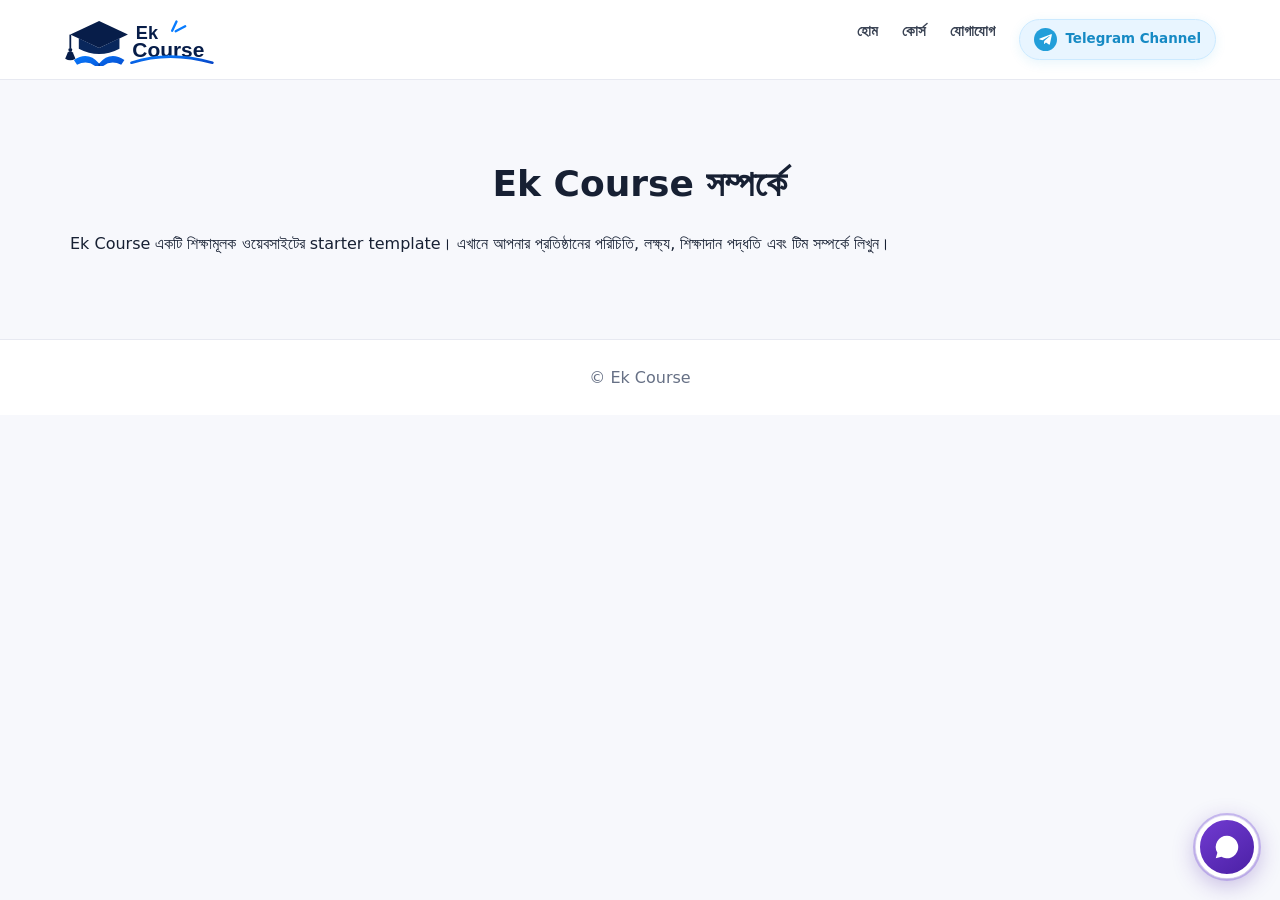
==== commit e2c29a36: "Add Telegram channel top link and combined floating contact menu" ====
--- a/about/index.html
+++ b/about/index.html
@@ -1 +1 @@
-<!doctype html><html lang="bn"><head><meta charset="utf-8"><meta name="viewport" content="width=device-width,initial-scale=1"><title>আমাদের সম্পর্কে | Ek Course</title><link rel="stylesheet" href="../assets/style.css"><link rel="icon" type="image/svg+xml" href="../icon.svg"></head><body><header class="site-header"><a class="brand" href="../"><img src="../logo.svg" alt="Ek Course" width="150" height="54"></a><nav><a href="../">হোম</a><a href="../courses/">কোর্স</a><a href="../contact/">যোগাযোগ</a></nav></header><main class="section"><h2>Ek Course সম্পর্কে</h2><article><p>Ek Course একটি শিক্ষামূলক ওয়েবসাইটের starter template। এখানে আপনার প্রতিষ্ঠানের পরিচিতি, লক্ষ্য, শিক্ষাদান পদ্ধতি এবং টিম সম্পর্কে লিখুন।</p></article></main><footer>© Ek Course</footer><div class="floating-contact"><a class="floating-contact-btn floating-whatsapp" href="https://wa.me/8801835542454" target="_blank" rel="noopener noreferrer" aria-label="WhatsApp Support" title="WhatsApp"><svg viewBox="0 0 32 32" aria-hidden="true"><path d="M16 3.2A12.5 12.5 0 0 0 5.3 22.1L3.7 28l6.1-1.6A12.5 12.5 0 1 0 16 3.2Zm0 22.6c-1.9 0-3.8-.5-5.4-1.5l-.4-.2-3.6 1 .9-3.5-.2-.4A10.2 10.2 0 1 1 16 25.8Zm5.6-7.6c-.3-.2-1.8-.9-2.1-1s-.5-.2-.7.2-.8 1-1 1.2-.4.2-.7.1a8.3 8.3 0 0 1-2.5-1.5 9.4 9.4 0 0 1-1.7-2.1c-.2-.3 0-.5.1-.6l.5-.6.3-.5c.1-.2 0-.4 0-.6s-.7-1.7-1-2.3c-.2-.6-.5-.5-.7-.5h-.6c-.2 0-.6.1-.9.4s-1.2 1.2-1.2 2.9 1.2 3.3 1.4 3.5a13 13 0 0 0 5 4.4c.7.3 1.2.5 1.6.6.7.2 1.3.2 1.8.1.6-.1 1.8-.7 2.1-1.4.3-.7.3-1.3.2-1.4s-.2-.2-.5-.4Z"/></svg></a><a class="floating-contact-btn floating-telegram" href="https://t.me/ektk_support_bot" target="_blank" rel="noopener noreferrer" aria-label="Telegram Support" title="Telegram"><svg viewBox="0 0 24 24" aria-hidden="true"><path d="M21.8 4.2 18.7 19c-.2 1.1-.9 1.4-1.8.9l-5-3.7-2.4 2.3c-.3.3-.5.5-1 .5l.4-5.1 9.3-8.4c.4-.4-.1-.6-.6-.2L6.1 12.5 1.2 11c-1.1-.3-1.1-1 .2-1.5L20.5 2c.9-.3 1.7.2 1.3 2.2Z"/></svg></a></div></body></html>+<!doctype html><html lang="bn"><head><meta charset="utf-8"><meta name="viewport" content="width=device-width,initial-scale=1"><title>আমাদের সম্পর্কে | Ek Course</title><link rel="stylesheet" href="../assets/style.css"><link rel="icon" type="image/svg+xml" href="../icon.svg"></head><body><header class="site-header"><a class="brand" href="../"><img src="../logo.svg" alt="Ek Course" width="150" height="54"></a><nav><a href="../">হোম</a><a href="../courses/">কোর্স</a><a href="../contact/">যোগাযোগ</a><a class="channel-top-link" href="https://t.me/EkPathshala" target="_blank" rel="noopener noreferrer"><span class="channel-top-icon"><svg viewBox="0 0 24 24" aria-hidden="true"><path d="M21.8 4.2 18.7 19c-.2 1.1-.9 1.4-1.8.9l-5-3.7-2.4 2.3c-.3.3-.5.5-1 .5l.4-5.1 9.3-8.4c.4-.4-.1-.6-.6-.2L6.1 12.5 1.2 11c-1.1-.3-1.1-1 .2-1.5L20.5 2c.9-.3 1.7.2 1.3 2.2Z"/></svg></span><span>Telegram Channel</span></a></nav></header><main class="section"><h2>Ek Course সম্পর্কে</h2><article><p>Ek Course একটি শিক্ষামূলক ওয়েবসাইটের starter template। এখানে আপনার প্রতিষ্ঠানের পরিচিতি, লক্ষ্য, শিক্ষাদান পদ্ধতি এবং টিম সম্পর্কে লিখুন।</p></article></main><footer>© Ek Course</footer><div class="contact-launcher" id="contactLauncher"><div class="contact-menu" id="contactMenu" aria-hidden="true"><a class="contact-choice whatsapp-choice" href="https://wa.me/8801835542454" target="_blank" rel="noopener noreferrer"><svg viewBox="0 0 32 32" aria-hidden="true"><path d="M16 3.2A12.5 12.5 0 0 0 5.3 22.1L3.7 28l6.1-1.6A12.5 12.5 0 1 0 16 3.2Zm0 22.6c-1.9 0-3.8-.5-5.4-1.5l-.4-.2-3.6 1 .9-3.5-.2-.4A10.2 10.2 0 1 1 16 25.8Zm5.6-7.6c-.3-.2-1.8-.9-2.1-1s-.5-.2-.7.2-.8 1-1 1.2-.4.2-.7.1a8.3 8.3 0 0 1-2.5-1.5 9.4 9.4 0 0 1-1.7-2.1c-.2-.3 0-.5.1-.6l.5-.6.3-.5c.1-.2 0-.4 0-.6s-.7-1.7-1-2.3c-.2-.6-.5-.5-.7-.5h-.6c-.2 0-.6.1-.9.4s-1.2 1.2-1.2 2.9 1.2 3.3 1.4 3.5a13 13 0 0 0 5 4.4c.7.3 1.2.5 1.6.6.7.2 1.3.2 1.8.1.6-.1 1.8-.7 2.1-1.4Z"/></svg><span><b>WhatsApp</b><small>সরাসরি মেসেজ করুন</small></span></a><a class="contact-choice telegram-choice" href="https://t.me/EkPathshala" target="_blank" rel="noopener noreferrer"><svg viewBox="0 0 24 24" aria-hidden="true"><path d="M21.8 4.2 18.7 19c-.2 1.1-.9 1.4-1.8.9l-5-3.7-2.4 2.3c-.3.3-.5.5-1 .5l.4-5.1 9.3-8.4c.4-.4-.1-.6-.6-.2L6.1 12.5 1.2 11c-1.1-.3-1.1-1 .2-1.5L20.5 2c.9-.3 1.7.2 1.3 2.2Z"/></svg><span><b>Telegram</b><small>Public Channel</small></span></a></div><button class="contact-main" id="contactToggle" type="button" aria-label="যোগাযোগের মাধ্যম দেখুন" aria-expanded="false"><svg class="contact-main-icon" viewBox="0 0 24 24" aria-hidden="true"><path d="M12 3a9 9 0 0 0-7.7 13.65L3 21l4.48-1.2A9 9 0 1 0 12 3Z"/></svg><span class="contact-close">×</span></button></div><script>(function(){const b=document.getElementById('contactToggle'),m=document.getElementById('contactMenu');if(!b||!m)return;b.addEventListener('click',()=>{const o=b.getAttribute('aria-expanded')!=='true';b.setAttribute('aria-expanded',String(o));m.classList.toggle('is-open',o);m.setAttribute('aria-hidden',String(!o))});document.addEventListener('click',e=>{if(!e.target.closest('#contactLauncher')){b.setAttribute('aria-expanded','false');m.classList.remove('is-open');m.setAttribute('aria-hidden','true')}})})();</script></body></html>
--- a/assets/style.css
+++ b/assets/style.css
@@ -90,3 +90,21 @@
 @keyframes contactFloat{0%,100%{translate:0 0}50%{translate:0 -4px}}
 @media(max-width:600px){.floating-contact{right:14px;bottom:16px;gap:11px}.floating-contact-btn{width:51px;height:51px}.floating-contact-btn svg{width:26px;height:26px}}
 @media(prefers-reduced-motion:reduce){.floating-contact-btn,.floating-contact-btn:before{animation:none}}
+
+/* Top navigation Telegram channel link */
+.site-header nav .channel-top-link{display:inline-flex;align-items:center;gap:8px;padding:8px 14px;border-radius:999px;background:#e8f5ff;color:#168ac4;font-size:.84rem;font-weight:800;text-decoration:none;border:1px solid #cceaff;white-space:nowrap;transition:.2s}
+.site-header nav .channel-top-link:hover{background:#d9efff;transform:translateY(-1px)}
+.channel-top-icon{width:23px;height:23px;border-radius:50%;display:grid;place-items:center;background:#229ed9;color:#fff}.channel-top-icon svg{width:14px;height:14px;fill:currentColor}
+.contact-launcher{position:fixed;right:22px;bottom:22px;z-index:10000;font-family:inherit}
+.contact-main{position:relative;width:62px;height:62px;border:4px solid #fff;border-radius:50%;background:linear-gradient(145deg,#713bd1,#4b20a5);color:#fff;display:grid;place-items:center;cursor:pointer;box-shadow:0 6px 24px #4b20a555;transition:transform .2s}
+.contact-main:before{content:"";position:absolute;inset:-7px;border:2px solid #8b69df66;border-radius:50%;animation:contactHalo 2.3s ease-out infinite}
+.contact-main:hover{transform:scale(1.06)}.contact-main-icon{width:30px;height:30px;fill:currentColor}.contact-close{display:none;font-size:34px;line-height:1;font-weight:300}.contact-main[aria-expanded="true"] .contact-main-icon{display:none}.contact-main[aria-expanded="true"] .contact-close{display:block}
+.contact-menu{position:absolute;right:0;bottom:78px;width:245px;padding:12px;border:1px solid #e8e4f5;border-radius:19px;background:#fff;box-shadow:0 12px 36px #1d17402b;display:flex;flex-direction:column;gap:9px;opacity:0;visibility:hidden;transform:translateY(10px) scale(.97);transform-origin:bottom right;transition:.2s}
+.contact-menu.is-open{opacity:1;visibility:visible;transform:translateY(0) scale(1)}
+.contact-choice{display:flex;align-items:center;gap:12px;padding:11px;border-radius:13px;background:#fafaff;text-decoration:none;color:#18233c;border:1px solid #eeedf5}
+.contact-choice>svg{width:25px;height:25px;flex:0 0 25px;fill:#fff;padding:8px;box-sizing:content-box;border-radius:12px}
+.contact-choice span{display:flex;flex-direction:column;gap:2px}.contact-choice b{font-size:.9rem}.contact-choice small{font-size:.73rem;color:#788196}
+.whatsapp-choice>svg{background:#20c768}.telegram-choice>svg{background:#229ed9}
+@keyframes contactHalo{0%{transform:scale(.94);opacity:.65}100%{transform:scale(1.25);opacity:0}}
+@media(max-width:720px){.site-header nav .channel-top-link{padding:6px 9px;font-size:.72rem;gap:5px}.channel-top-icon{width:20px;height:20px}.contact-launcher{right:15px;bottom:16px}.contact-main{width:56px;height:56px}}
+@media(prefers-reduced-motion:reduce){.contact-main:before{animation:none}}
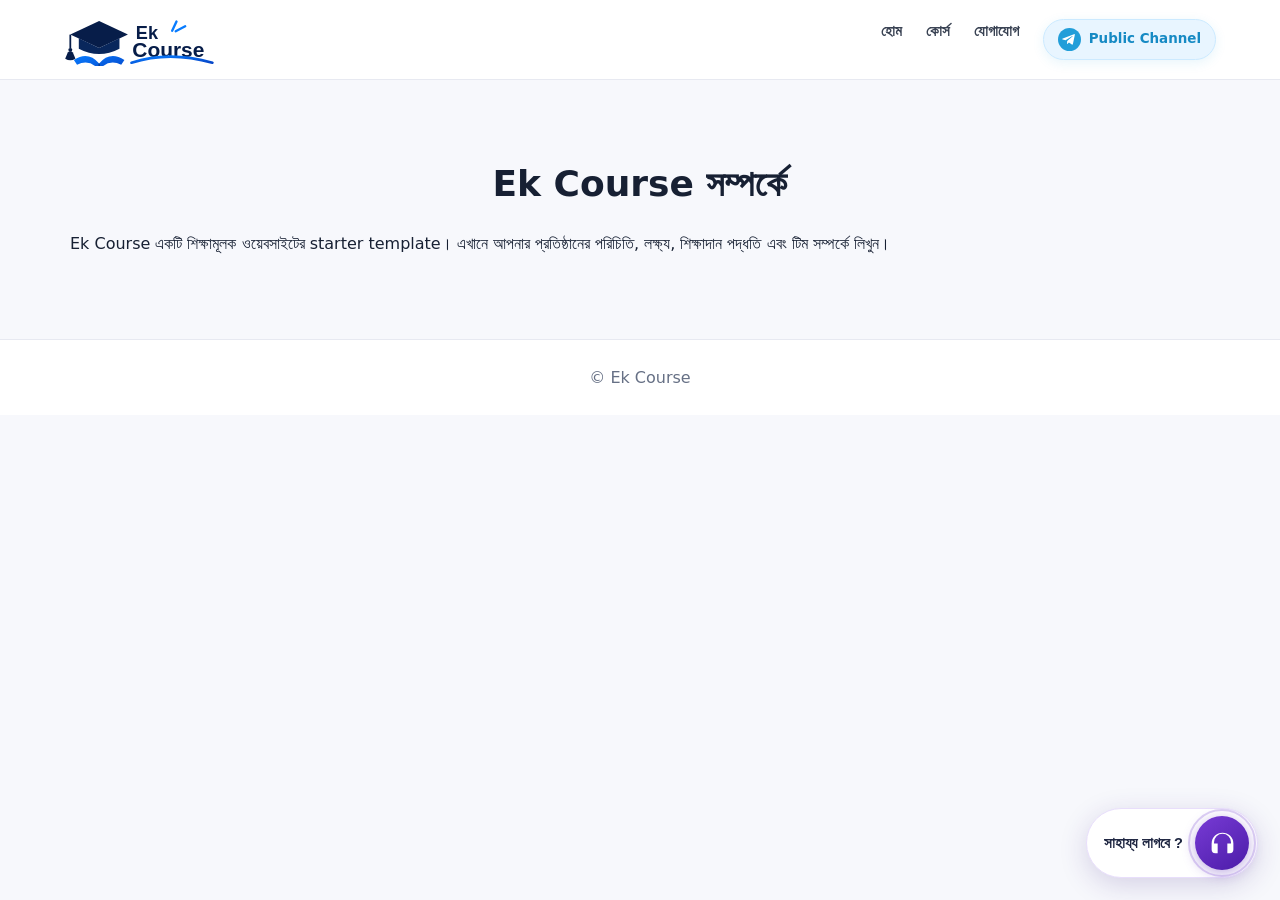
==== commit 7af6face: "Add floating help launcher and Telegram contact option" ====
--- a/about/index.html
+++ b/about/index.html
@@ -1 +1 @@
-<!doctype html><html lang="bn"><head><meta charset="utf-8"><meta name="viewport" content="width=device-width,initial-scale=1"><title>আমাদের সম্পর্কে | Ek Course</title><link rel="stylesheet" href="../assets/style.css"><link rel="icon" type="image/svg+xml" href="../icon.svg"></head><body><header class="site-header"><a class="brand" href="../"><img src="../logo.svg" alt="Ek Course" width="150" height="54"></a><nav><a href="../">হোম</a><a href="../courses/">কোর্স</a><a href="../contact/">যোগাযোগ</a><a class="channel-top-link" href="https://t.me/EkPathshala" target="_blank" rel="noopener noreferrer"><span class="channel-top-icon"><svg viewBox="0 0 24 24" aria-hidden="true"><path d="M21.8 4.2 18.7 19c-.2 1.1-.9 1.4-1.8.9l-5-3.7-2.4 2.3c-.3.3-.5.5-1 .5l.4-5.1 9.3-8.4c.4-.4-.1-.6-.6-.2L6.1 12.5 1.2 11c-1.1-.3-1.1-1 .2-1.5L20.5 2c.9-.3 1.7.2 1.3 2.2Z"/></svg></span><span>Telegram Channel</span></a></nav></header><main class="section"><h2>Ek Course সম্পর্কে</h2><article><p>Ek Course একটি শিক্ষামূলক ওয়েবসাইটের starter template। এখানে আপনার প্রতিষ্ঠানের পরিচিতি, লক্ষ্য, শিক্ষাদান পদ্ধতি এবং টিম সম্পর্কে লিখুন।</p></article></main><footer>© Ek Course</footer><div class="contact-launcher" id="contactLauncher"><div class="contact-menu" id="contactMenu" aria-hidden="true"><a class="contact-choice whatsapp-choice" href="https://wa.me/8801835542454" target="_blank" rel="noopener noreferrer"><svg viewBox="0 0 32 32" aria-hidden="true"><path d="M16 3.2A12.5 12.5 0 0 0 5.3 22.1L3.7 28l6.1-1.6A12.5 12.5 0 1 0 16 3.2Zm0 22.6c-1.9 0-3.8-.5-5.4-1.5l-.4-.2-3.6 1 .9-3.5-.2-.4A10.2 10.2 0 1 1 16 25.8Zm5.6-7.6c-.3-.2-1.8-.9-2.1-1s-.5-.2-.7.2-.8 1-1 1.2-.4.2-.7.1a8.3 8.3 0 0 1-2.5-1.5 9.4 9.4 0 0 1-1.7-2.1c-.2-.3 0-.5.1-.6l.5-.6.3-.5c.1-.2 0-.4 0-.6s-.7-1.7-1-2.3c-.2-.6-.5-.5-.7-.5h-.6c-.2 0-.6.1-.9.4s-1.2 1.2-1.2 2.9 1.2 3.3 1.4 3.5a13 13 0 0 0 5 4.4c.7.3 1.2.5 1.6.6.7.2 1.3.2 1.8.1.6-.1 1.8-.7 2.1-1.4Z"/></svg><span><b>WhatsApp</b><small>সরাসরি মেসেজ করুন</small></span></a><a class="contact-choice telegram-choice" href="https://t.me/EkPathshala" target="_blank" rel="noopener noreferrer"><svg viewBox="0 0 24 24" aria-hidden="true"><path d="M21.8 4.2 18.7 19c-.2 1.1-.9 1.4-1.8.9l-5-3.7-2.4 2.3c-.3.3-.5.5-1 .5l.4-5.1 9.3-8.4c.4-.4-.1-.6-.6-.2L6.1 12.5 1.2 11c-1.1-.3-1.1-1 .2-1.5L20.5 2c.9-.3 1.7.2 1.3 2.2Z"/></svg><span><b>Telegram</b><small>Public Channel</small></span></a></div><button class="contact-main" id="contactToggle" type="button" aria-label="যোগাযোগের মাধ্যম দেখুন" aria-expanded="false"><svg class="contact-main-icon" viewBox="0 0 24 24" aria-hidden="true"><path d="M12 3a9 9 0 0 0-7.7 13.65L3 21l4.48-1.2A9 9 0 1 0 12 3Z"/></svg><span class="contact-close">×</span></button></div><script>(function(){const b=document.getElementById('contactToggle'),m=document.getElementById('contactMenu');if(!b||!m)return;b.addEventListener('click',()=>{const o=b.getAttribute('aria-expanded')!=='true';b.setAttribute('aria-expanded',String(o));m.classList.toggle('is-open',o);m.setAttribute('aria-hidden',String(!o))});document.addEventListener('click',e=>{if(!e.target.closest('#contactLauncher')){b.setAttribute('aria-expanded','false');m.classList.remove('is-open');m.setAttribute('aria-hidden','true')}})})();</script></body></html>+<!doctype html><html lang="bn"><head><meta charset="utf-8"><meta name="viewport" content="width=device-width,initial-scale=1"><title>আমাদের সম্পর্কে | Ek Course</title><link rel="stylesheet" href="../assets/style.css"><link rel="icon" type="image/svg+xml" href="../icon.svg"></head><body><header class="site-header"><a class="brand" href="../"><img src="../logo.svg" alt="Ek Course" width="150" height="54"></a><nav><a href="../">হোম</a><a href="../courses/">কোর্স</a><a href="../contact/">যোগাযোগ</a><a class="channel-top-link" href="https://t.me/EkPathshala" target="_blank" rel="noopener noreferrer"><span class="channel-top-icon"><svg viewBox="0 0 24 24" aria-hidden="true"><path d="M21.8 4.2 18.7 19c-.2 1.1-.9 1.4-1.8.9l-5-3.7-2.4 2.3c-.3.3-.5.5-1 .5l.4-5.1 9.3-8.4c.4-.4-.1-.6-.6-.2L6.1 12.5 1.2 11c-1.1-.3-1.1-1 .2-1.5L20.5 2c.9-.3 1.7.2 1.3 2.2Z"/></svg></span><span>Public Channel</span></a></nav></header><main class="section"><h2>Ek Course সম্পর্কে</h2><article><p>Ek Course একটি শিক্ষামূলক ওয়েবসাইটের starter template। এখানে আপনার প্রতিষ্ঠানের পরিচিতি, লক্ষ্য, শিক্ষাদান পদ্ধতি এবং টিম সম্পর্কে লিখুন।</p></article></main><footer>© Ek Course</footer><div class="help-launcher" id="helpLauncher"><div class="help-menu" id="helpMenu" aria-hidden="true"><div class="help-menu-title"><strong>যোগাযোগ করুন</strong><small>আপনার পছন্দের মাধ্যমে মেসেজ দিন</small></div><a class="help-choice help-whatsapp" href="https://wa.me/8801835542454" target="_blank" rel="noopener noreferrer"><span class="help-choice-icon"><svg viewBox="0 0 32 32"><path d="M16 3.2A12.5 12.5 0 0 0 5.3 22.1L3.7 28l6.1-1.6A12.5 12.5 0 1 0 16 3.2Z"/></svg></span><span><b>WhatsApp</b><small>সরাসরি মেসেজ করুন</small></span><i>›</i></a><a class="help-choice help-telegram" href="https://t.me/ektk_support_bot" target="_blank" rel="noopener noreferrer"><span class="help-choice-icon"><svg viewBox="0 0 24 24"><path d="M21.8 4.2 18.7 19c-.2 1.1-.9 1.4-1.8.9l-5-3.7-2.4 2.3c-.3.3-.5.5-1 .5l.4-5.1 9.3-8.4c.4-.4-.1-.6-.6-.2L6.1 12.5 1.2 11c-1.1-.3-1.1-1 .2-1.5L20.5 2c.9-.3 1.7.2 1.3 2.2Z"/></svg></span><span><b>Telegram</b><small>@ektk_support</small></span><i>›</i></a></div><button class="help-trigger" id="helpTrigger" type="button" aria-expanded="false" aria-controls="helpMenu"><span class="help-label">সাহায্য লাগবে ?</span><span class="help-headset"><svg viewBox="0 0 24 24"><path d="M12 3a9 9 0 0 0-9 9v5a3 3 0 0 0 3 3h2v-8H5v-1a7 7 0 0 1 14 0v1h-3v8h2a3 3 0 0 0 3-3v-5a9 9 0 0 0-9-9Z"/></svg><span class="help-x">×</span></span></button></div><script>(function(){const r=document.getElementById('helpLauncher'),b=document.getElementById('helpTrigger'),m=document.getElementById('helpMenu');if(!r||!b||!m)return;b.addEventListener('click',()=>{const o=b.getAttribute('aria-expanded')!=='true';b.setAttribute('aria-expanded',String(o));m.classList.toggle('is-open',o);m.setAttribute('aria-hidden',String(!o))});document.addEventListener('click',e=>{if(!e.target.closest('#helpLauncher')){b.setAttribute('aria-expanded','false');m.classList.remove('is-open');m.setAttribute('aria-hidden','true')}})})();</script></body></html>
--- a/assets/style.css
+++ b/assets/style.css
@@ -108,3 +108,24 @@
 @keyframes contactHalo{0%{transform:scale(.94);opacity:.65}100%{transform:scale(1.25);opacity:0}}
 @media(max-width:720px){.site-header nav .channel-top-link{padding:6px 9px;font-size:.72rem;gap:5px}.channel-top-icon{width:20px;height:20px}.contact-launcher{right:15px;bottom:16px}.contact-main{width:56px;height:56px}}
 @media(prefers-reduced-motion:reduce){.contact-main:before{animation:none}}
+
+/* Floating help pill and contact options */
+.help-launcher{position:fixed;right:22px;bottom:22px;z-index:11000;font-family:inherit}
+.help-trigger{display:flex;align-items:center;gap:12px;padding:7px 8px 7px 17px;border:1px solid #e8defb;border-radius:999px;background:#fff;color:#1d2540;box-shadow:0 7px 28px rgba(62,35,130,.18);cursor:pointer;transition:transform .2s,box-shadow .2s;animation:helpFloat 3.2s ease-in-out infinite}
+.help-trigger:hover{transform:translateY(-3px);box-shadow:0 11px 32px rgba(62,35,130,.24)}
+.help-label{font-size:.91rem;font-weight:850;white-space:nowrap}
+.help-headset{position:relative;width:54px;height:54px;display:grid;place-items:center;border-radius:50%;background:linear-gradient(145deg,#783bd5,#4b1ca8);color:#fff;box-shadow:0 3px 13px #6030ba66}
+.help-headset:before{content:"";position:absolute;inset:-7px;border:2px solid #9670dc55;border-radius:50%;animation:helpPulse 2.3s ease-out infinite}
+.help-headset svg{width:29px;height:29px;fill:currentColor}.help-x{display:none;font-size:35px;line-height:1;font-weight:300}
+.help-trigger[aria-expanded="true"] .help-headset svg{display:none}.help-trigger[aria-expanded="true"] .help-x{display:block}
+.help-menu{position:absolute;right:0;bottom:76px;width:min(290px,calc(100vw - 30px));padding:14px;border:1px solid #e8e2f6;border-radius:20px;background:linear-gradient(155deg,#fff,#f8f5ff);box-shadow:0 14px 42px rgba(36,25,80,.22);display:flex;flex-direction:column;gap:10px;opacity:0;visibility:hidden;transform:translateY(10px) scale(.97);transform-origin:bottom right;transition:.22s}
+.help-menu.is-open{opacity:1;visibility:visible;transform:translateY(0) scale(1)}
+.help-menu-title{display:flex;flex-direction:column;gap:2px;padding:3px 4px 7px}.help-menu-title strong{font-size:1rem;color:#17213a}.help-menu-title small{font-size:.77rem;color:#788197}
+.help-choice{display:flex;align-items:center;gap:10px;padding:11px;border:1px solid #eceaf3;border-radius:14px;background:#fff;color:#17213a;text-decoration:none;box-shadow:0 3px 12px #1b23400c;transition:transform .2s,border-color .2s}
+.help-choice:hover{transform:translateY(-2px);border-color:#cfc0f1;color:#17213a}
+.help-choice-icon{width:42px;height:42px;flex:0 0 42px;display:grid;place-items:center;border-radius:12px;color:#fff}.help-choice-icon svg{width:25px;height:25px;fill:currentColor}
+.help-whatsapp .help-choice-icon{background:#20c768}.help-telegram .help-choice-icon{background:#229ed9}
+.help-choice b{display:block;font-size:.87rem;font-weight:850}.help-choice small{display:block;margin-top:2px;font-size:.72rem;color:#7b8498}.help-choice i{margin-left:auto;color:#9aa2b2;font-size:1.55rem;font-style:normal}
+@keyframes helpPulse{0%{transform:scale(.92);opacity:.65}100%{transform:scale(1.32);opacity:0}}@keyframes helpFloat{0%,100%{translate:0 0}50%{translate:0 -3px}}
+@media(max-width:600px){.help-launcher{right:14px;bottom:15px}.help-trigger{gap:9px;padding:6px 7px 6px 14px}.help-label{font-size:.84rem}.help-headset{width:49px;height:49px}}
+@media(prefers-reduced-motion:reduce){.help-trigger,.help-headset:before{animation:none}}
